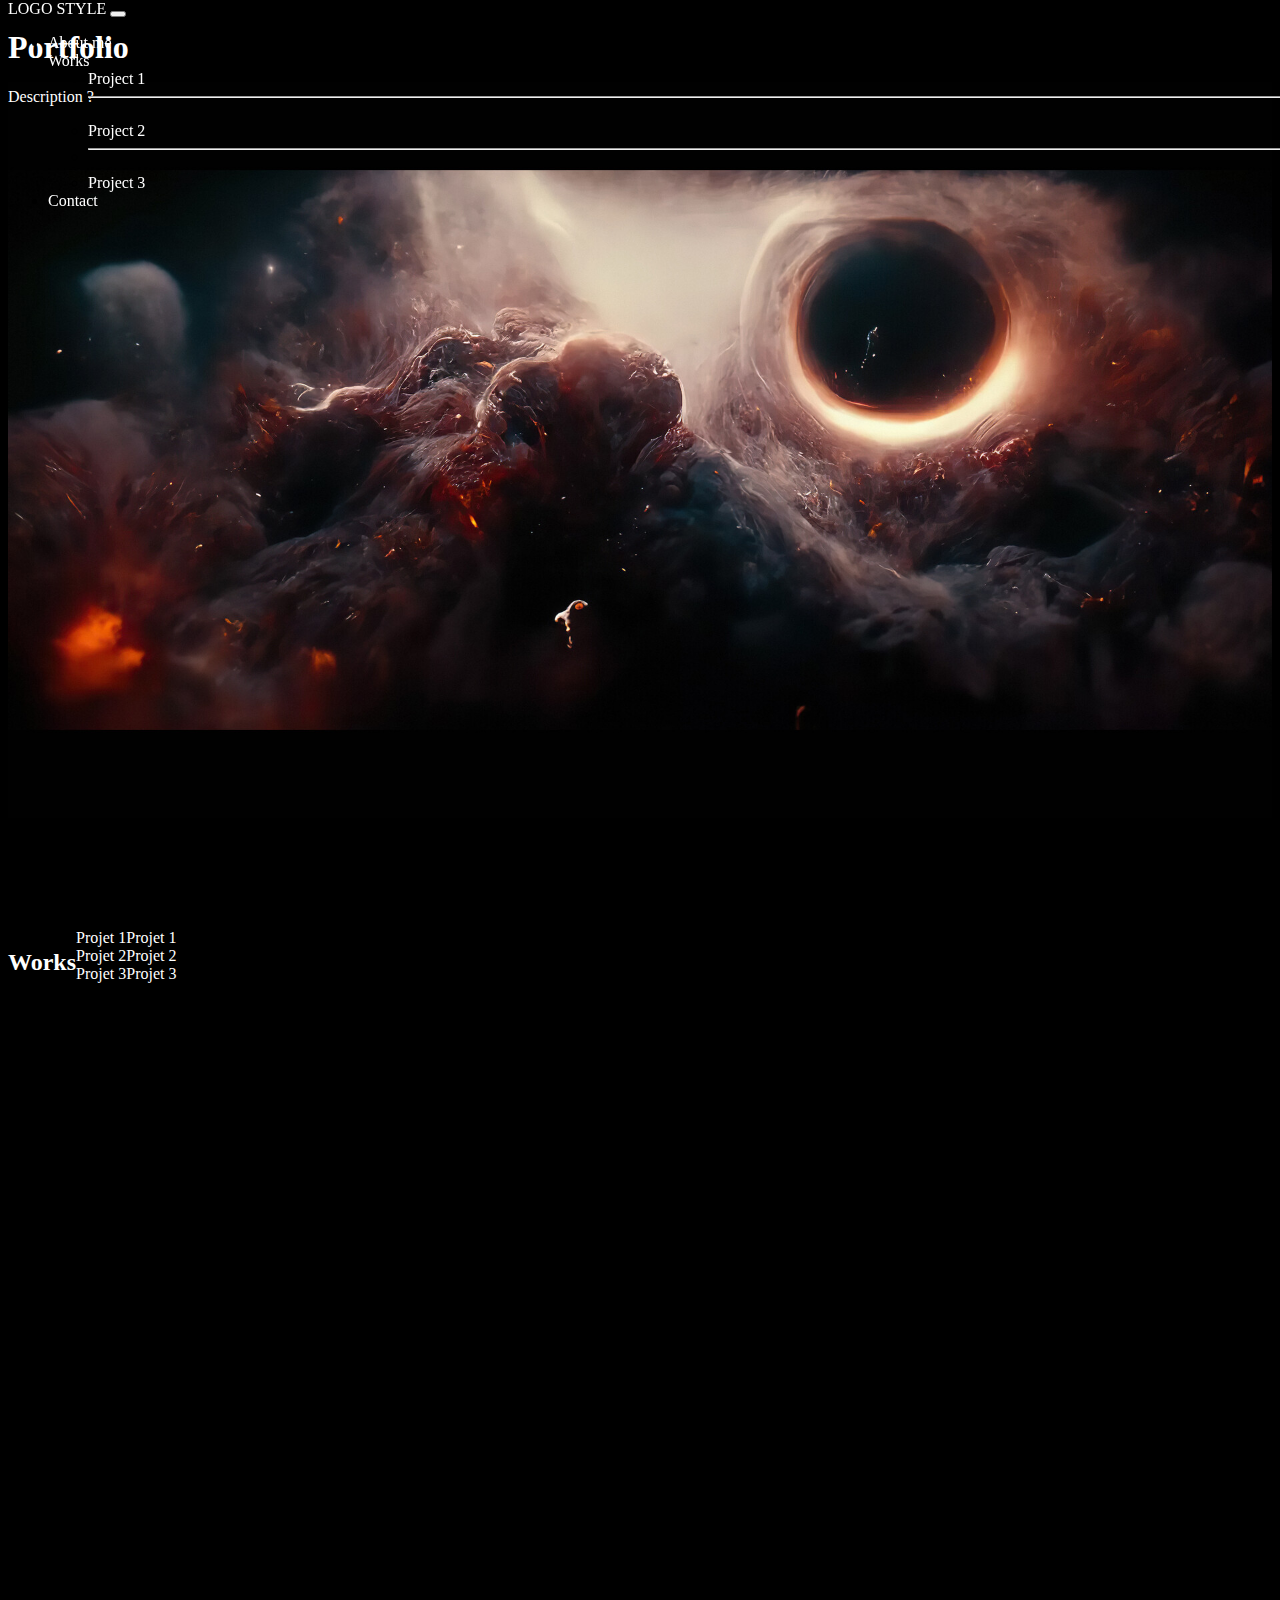
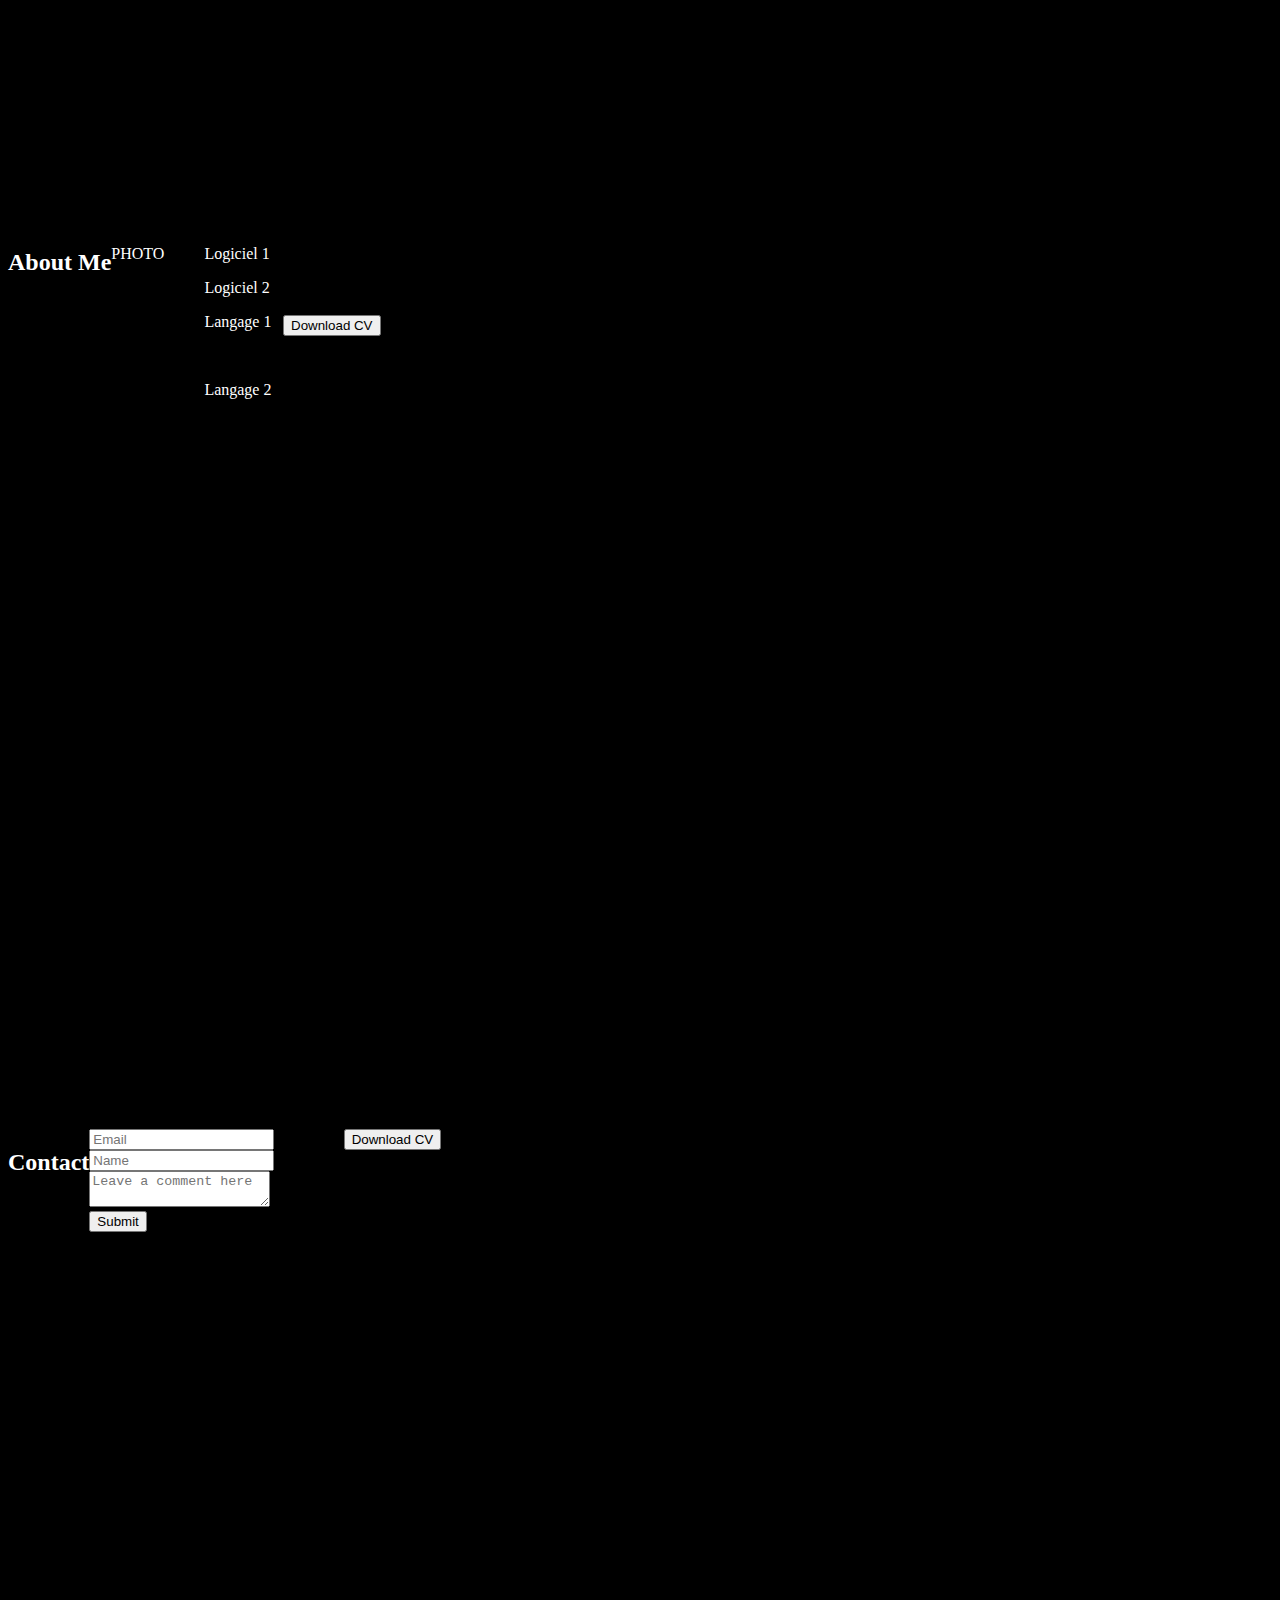
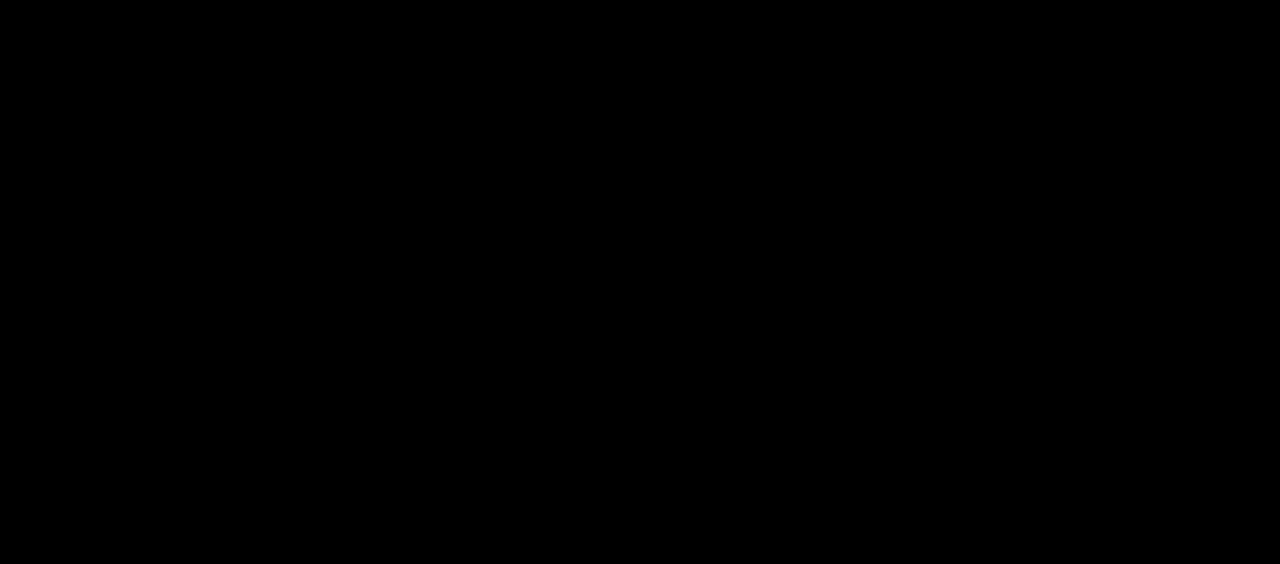
==== index.html @ 31ff7ca7 "iconscout import footer icons added" ====
<!DOCTYPE html>
<html lang="en">
<head>
	<meta charset="UTF-8">
	<meta http-equiv="X-UA-Compatible" content="IE=edge">
	<meta name="viewport" content="width=device-width, initial-scale=1.0">
	<title>Document</title>
	<link href="https://cdn.jsdelivr.net/npm/bootstrap@5.2.1/dist/css/bootstrap.min.css" rel="stylesheet" integrity="sha384-iYQeCzEYFbKjA/T2uDLTpkwGzCiq6soy8tYaI1GyVh/UjpbCx/TYkiZhlZB6+fzT" crossorigin="anonymous">
	<link rel="stylesheet" href="https://unicons.iconscout.com/release/v4.0.0/css/line.css">
	<link rel="stylesheet" href="page.css">
	<link rel="stylesheet" href="home.css">
	<link rel="stylesheet" href="works.css">
	<link rel="stylesheet" href="aboutme.css">
	<link rel="stylesheet" href="contact.css">
	<script src="https://cdn.jsdelivr.net/npm/bootstrap@5.2.1/dist/js/bootstrap.bundle.min.js" integrity="sha384-u1OknCvxWvY5kfmNBILK2hRnQC3Pr17a+RTT6rIHI7NnikvbZlHgTPOOmMi466C8" crossorigin="anonymous"></script>

	
</head>
<body>
	<nav class="navbar navbar-expand-lg bg-light">
		<div class="container-fluid d-flex justify-content-between">
			<div>
				<a class="navbar-brand" href="#">LOGO STYLE</a>
				<button class="navbar-toggler" type="button" data-bs-toggle="collapse" data-bs-target="#navbarSupportedContent" aria-controls="navbarSupportedContent" aria-expanded="false" aria-label="Toggle navigation">
					<span class="navbar-toggler-icon"></span>
					</button>
			</div>
			<div class="collapse navbar-collapse" id="navbarSupportedContent">
				<ul class="navbar-nav me-auto mb-2 mb-lg-0">
					<li class="nav-item">
						<a class="nav-link" href="#">About me</a>
					</li>
					<li class="nav-item dropdown">
						<a class="nav-link dropdown-toggle" href="#" role="button" data-bs-toggle="dropdown" aria-expanded="false">
						Works
						</a>
						<ul class="dropdown-menu">
							<li><a class="dropdown-item" href="#">Project 1</a></li>
							<li><hr class="dropdown-divider"></li>
							<li><a class="dropdown-item" href="#">Project 2</a></li>
							<li><hr class="dropdown-divider"></li>
							<li><a class="dropdown-item" href="#">Project 3</a></li>
						</ul>
					</li>
					<li class="nav-item">
						<a class="nav-link" href="#">Contact</a>
					</li>
				</ul>
			</div>
		</div>
	</nav>
	<header class="home" id="urlhome">
		<div class="homepage">
			<div></div>
			<h1>Portfolio</h1>
			<p>Description ?</p>
		</div>
	</header>
	<main>
		<div class="parallax">
			<div class="works" id="urlworks">
				<h2>Works</h2>
				<div class="carousel">
					<div class="project">
						<a href="#urlprojet1">Projet 1</a>
					</div>
					<div class="project">
						<a href="#urlprojet2">Projet 2</a>
					</div>
					<div class="project">
						<a href="#urlprojet3">Projet 3</a>
					</div>
				</div>
				<div class="galerie">
					<div class="project">
						<a href="#urlprojet1">Projet 1</a>
					</div>
					<div class="project">
						<a href="#urlprojet2">Projet 2</a>
					</div>
					<div class="project">
						<a href="#urlprojet3">Projet 3</a>
					</div>
				</div>
			</div>
			<div class="aboutme" id="urlaboutme">
				<h2>About Me</h2>
				<div><p>PHOTO</p></div>
				<div class="skills">
					<ul>
						<li>
							<div class="skill_title"><p>Logiciel 1</p></div>
							<div class="skill_logo"></div>
							<div class="skill_level"></div>
						</li>
						<li>
							<div class="skill_title"><p>Logiciel 2</p></div>
							<div class="skill_logo"></div>
							<div class="skill_level"></div>
						</li>
						<li>
							<div class="skill_title"><p>Langage 1</p></div>
							<div class="skill_logo"></div>
							<div class="skill_level">progress bar</div>
						</li>
						<li>
							<div class="skill_title"><p>Langage 2</p></div>
							<div class="skill_logo"></div>
							<div class="skill_level">progress bar</div>
						</li>
					</ul>

				</div>
				<div class="exppro">
					<div>
						<ul>
							<li></li>
							<li></li>
							<li></li>
						</ul>
					</div>
					<div>
						<button>Download CV</button>
					</div>
				</div>
				<div class="personality">
					<ul>
						<li></li>
						<li></li>
						<li></li>
					</ul>
				</div>
			</div>





			<div class="contact" id="urlcontact">
				<h2>Contact</h2>
				<form class="container">
					<div class="form-row mb-2">
					<div class="form-group">
						<input type="email" class="form-control" placeholder="Email">
					</div>
					</div>
					<div class="form-row mb-2">
					<div class="form-group">
						<input type="text" class="form-control" placeholder="Name">
					</div>
					</div>
					<div class="form-floating form-group mb-2">
						<textarea class="form-control textarea" placeholder="Leave a comment here" id="floatingTextarea2"></textarea>
						<label for="floatingTextarea2">Comments</label>
					</div>

					<button type="submit" class="btn btn-primary">Submit</button>
				</form>
				










				<div>
					<button>Download CV</button>
				</div>
			</div>
		</div>
	</main>
	<footer>
		<div></div>
		<div class="externallinks">
			<div><a href="#"><i class="uil uil-linkedin"></i></a></div>
			<div><a href="#"><i class="uil uil-github"></i></a></div>
			<div><a href="#"><i class="uil uil-discord"></i></a></div>
		</div>
		<div></div>
	</footer>
</body>
</html>
---- page.css ----
h1, h2, h3, h4, p, a {
    color: white;
}
a {
    color: white;
    text-decoration: none;
}

body {
    background-color: black;
    display: flex;
    flex-direction: column;
}

.navbar {
    position: fixed;
    top: 0;
    width: 100%;
}



/* ####################### FOOTER ###################################### */
footer {
    color: white;
    justify-content: center;
}
.externallinks {
    display: flex;
    justify-content: center;
}
.externallinks div {
    margin: 5%;
}
---- home.css ----
.home {
    background-attachment: fixed; /* Fixe l'image pendant le scroll */
    background-size: 100%; /* L'image prendra 100% de l'espace, quitte à la crop */
    background-position: center; /* Centre la position de l'image */
    background-repeat: no-repeat; /* Empêche l'image de se répéter en fonction de la taille d'écran */
    background-image: url("assets/neuronCloud.jpeg");
    width: 100%;
    height: 100%;
}

.homepage {
    width: 100%;
    height: 100vh;
}
---- works.css ----
.works {
    width: 100%;
    height: 100vh;
    display: flex;
}
---- aboutme.css ----
.aboutme {
    width: 100%;
    height: 100vh;
    display: flex;
}
---- contact.css ----
.contact {
    width: 100%;
    height: 100vh;
    display: flex;
}


.textarea {
    max-height: 100px;
}
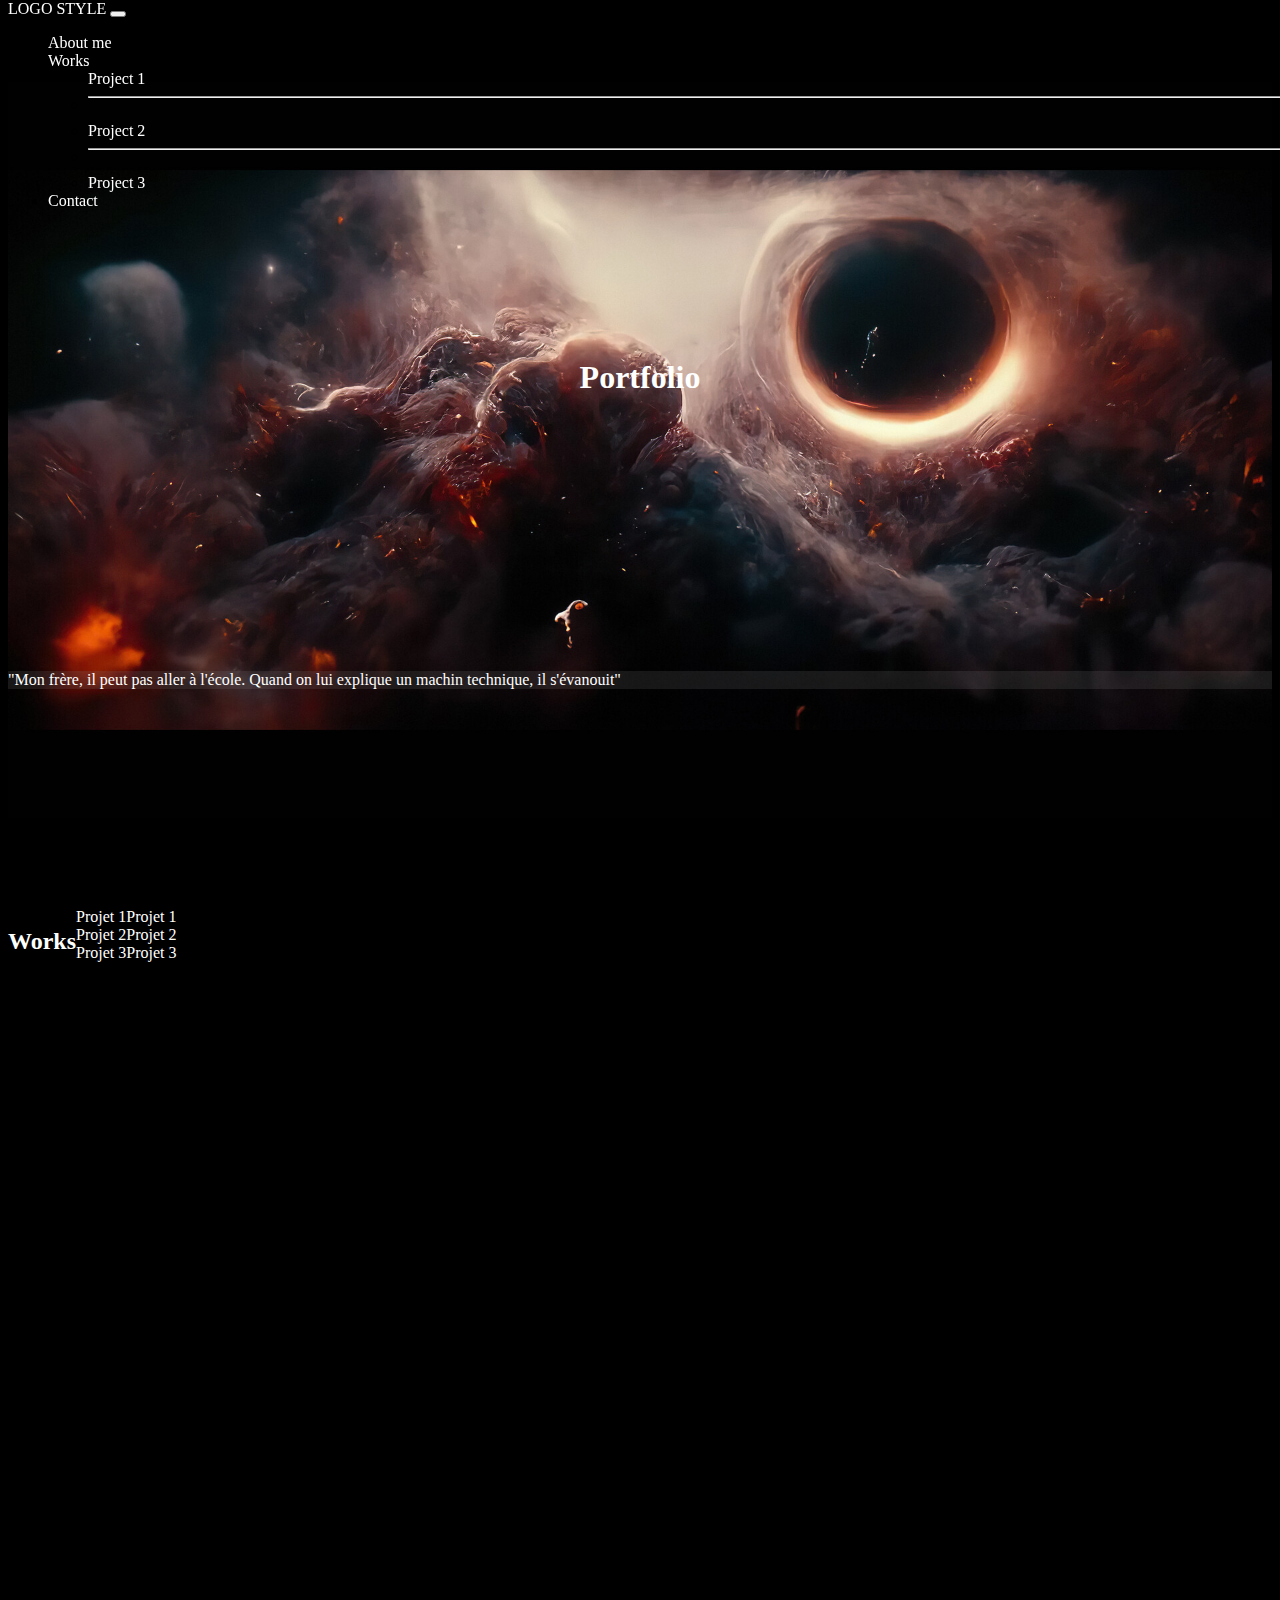
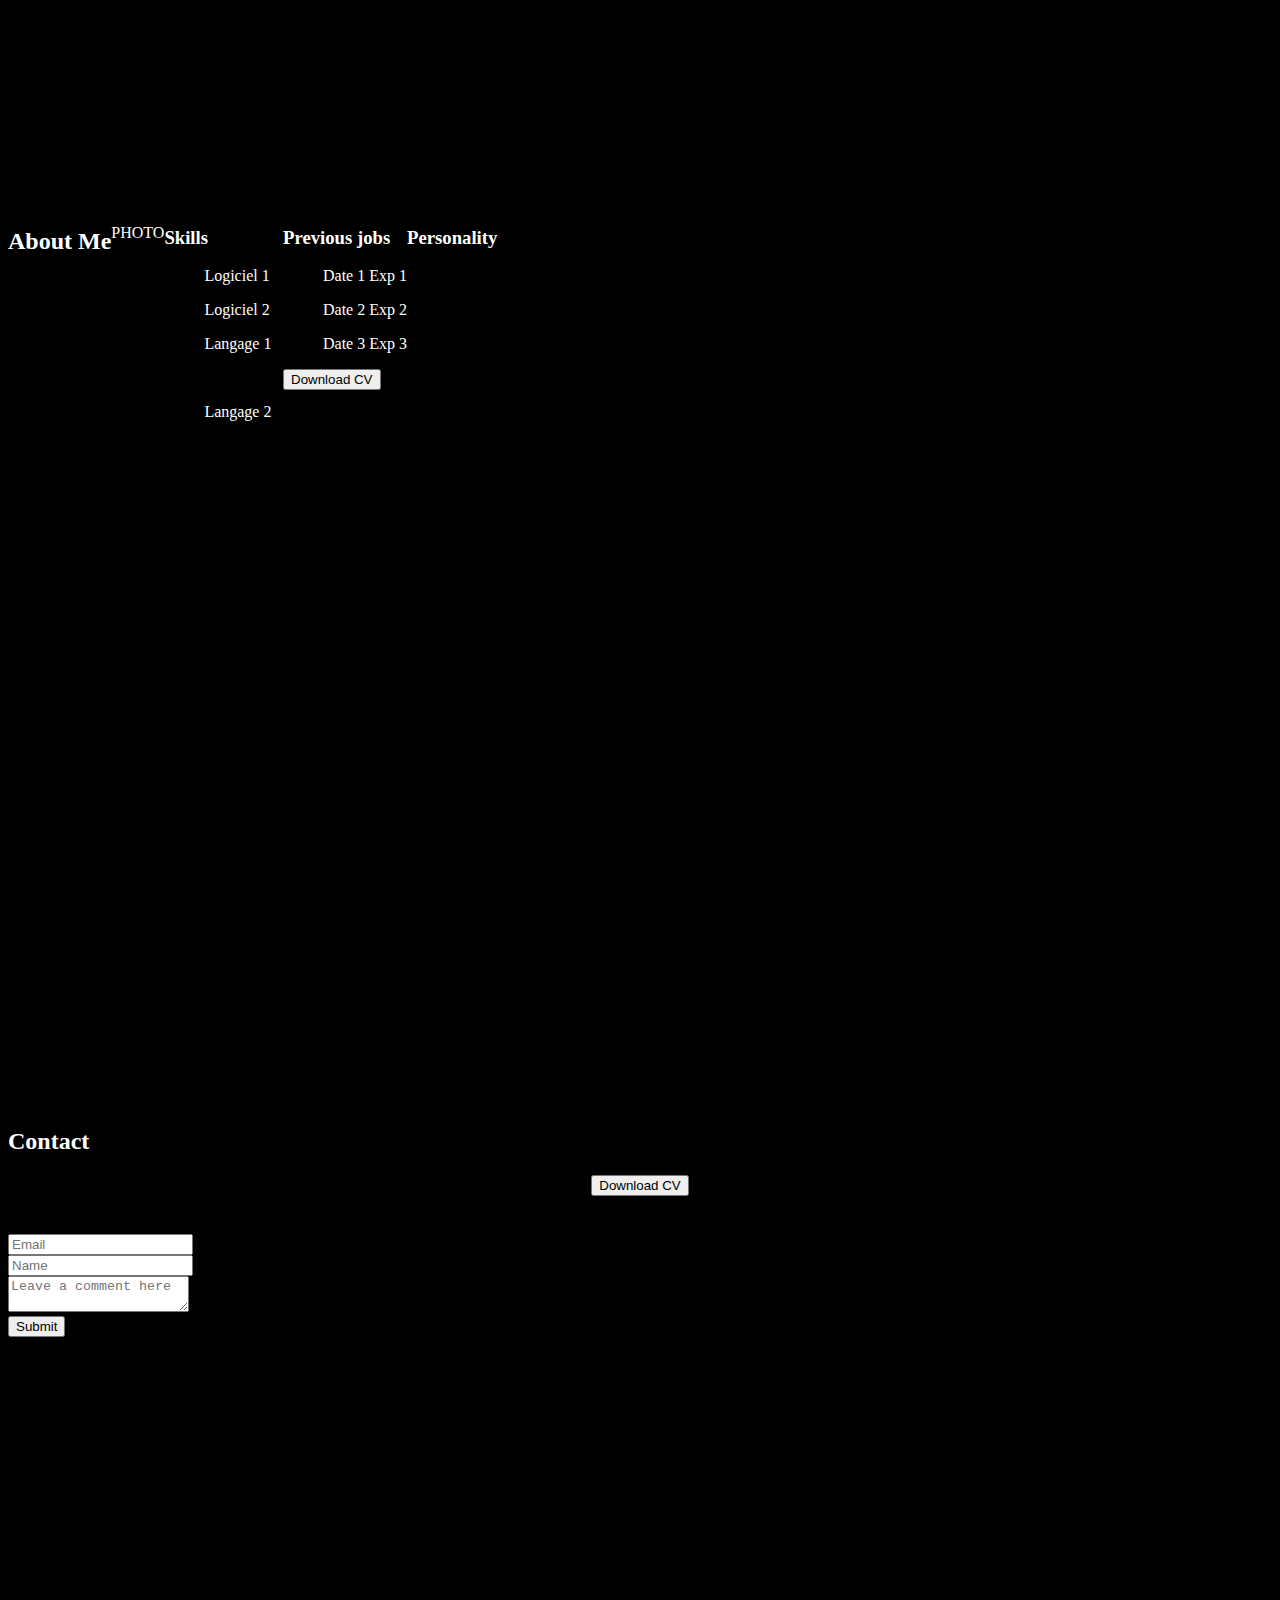
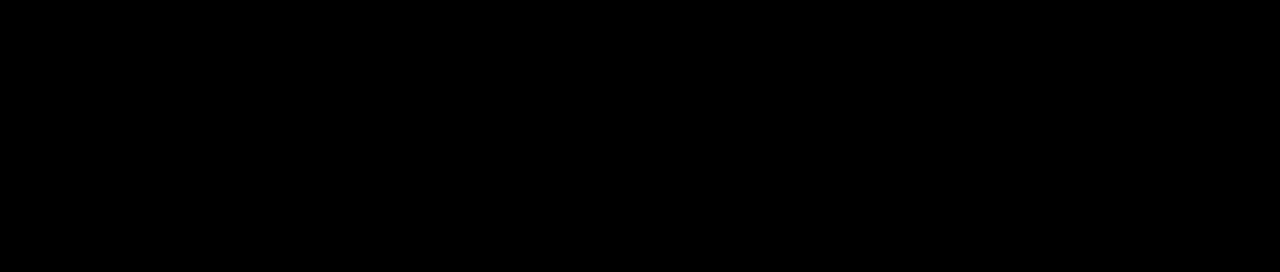
==== commit c309b969: "contact display flex" ====
--- a/index.html
+++ b/index.html
@@ -17,44 +17,45 @@
 	
 </head>
 <body>
-	<nav class="navbar navbar-expand-lg bg-light">
-		<div class="container-fluid d-flex justify-content-between">
-			<div>
-				<a class="navbar-brand" href="#">LOGO STYLE</a>
-				<button class="navbar-toggler" type="button" data-bs-toggle="collapse" data-bs-target="#navbarSupportedContent" aria-controls="navbarSupportedContent" aria-expanded="false" aria-label="Toggle navigation">
-					<span class="navbar-toggler-icon"></span>
-					</button>
+
+	<header class="home" id="urlhome">
+		<nav class="navbar navbar-expand-lg bg-light">
+			<div class="container-fluid d-flex justify-content-between">
+				<div>
+					<a class="navbar-brand" href="#">LOGO STYLE</a>
+					<button class="navbar-toggler" type="button" data-bs-toggle="collapse" data-bs-target="#navbarSupportedContent" aria-controls="navbarSupportedContent" aria-expanded="false" aria-label="Toggle navigation">
+						<span class="navbar-toggler-icon"></span>
+						</button>
+				</div>
+				<div class="collapse navbar-collapse" id="navbarSupportedContent">
+					<ul class="navbar-nav me-auto mb-2 mb-lg-0">
+						<li class="nav-item">
+							<a class="nav-link" href="#">About me</a>
+						</li>
+						<li class="nav-item dropdown">
+							<a class="nav-link dropdown-toggle" href="#" role="button" data-bs-toggle="dropdown" aria-expanded="false">
+							Works
+							</a>
+							<ul class="dropdown-menu">
+								<li><a class="dropdown-item" href="#">Project 1</a></li>
+								<li><hr class="dropdown-divider"></li>
+								<li><a class="dropdown-item" href="#">Project 2</a></li>
+								<li><hr class="dropdown-divider"></li>
+								<li><a class="dropdown-item" href="#">Project 3</a></li>
+							</ul>
+						</li>
+						<li class="nav-item">
+							<a class="nav-link" href="#">Contact</a>
+						</li>
+					</ul>
+				</div>
 			</div>
-			<div class="collapse navbar-collapse" id="navbarSupportedContent">
-				<ul class="navbar-nav me-auto mb-2 mb-lg-0">
-					<li class="nav-item">
-						<a class="nav-link" href="#">About me</a>
-					</li>
-					<li class="nav-item dropdown">
-						<a class="nav-link dropdown-toggle" href="#" role="button" data-bs-toggle="dropdown" aria-expanded="false">
-						Works
-						</a>
-						<ul class="dropdown-menu">
-							<li><a class="dropdown-item" href="#">Project 1</a></li>
-							<li><hr class="dropdown-divider"></li>
-							<li><a class="dropdown-item" href="#">Project 2</a></li>
-							<li><hr class="dropdown-divider"></li>
-							<li><a class="dropdown-item" href="#">Project 3</a></li>
-						</ul>
-					</li>
-					<li class="nav-item">
-						<a class="nav-link" href="#">Contact</a>
-					</li>
-				</ul>
-			</div>
+		</nav>
+		<div class="homepage">
+			<h1>Portfolio</h1>
+			<p id="homedescription">"Mon frère, il peut pas aller à l'école. Quand on lui explique un machin technique, il s'évanouit"</p>
 		</div>
-	</nav>
-	<header class="home" id="urlhome">
-		<div class="homepage">
-			<div></div>
-			<h1>Portfolio</h1>
-			<p>Description ?</p>
-		</div>
+
 	</header>
 	<main>
 		<div class="parallax">
@@ -87,6 +88,7 @@
 				<h2>About Me</h2>
 				<div><p>PHOTO</p></div>
 				<div class="skills">
+					<h3>Skills</h3>
 					<ul>
 						<li>
 							<div class="skill_title"><p>Logiciel 1</p></div>
@@ -112,11 +114,24 @@
 
 				</div>
 				<div class="exppro">
-					<div>
+					<h3>Previous jobs</h3>
+					<div class="column">
 						<ul>
-							<li></li>
-							<li></li>
-							<li></li>
+							<li>
+								<p>
+									Date 1 Exp 1
+								</p>
+							</li>
+							<li>
+								<p>
+									Date 2 Exp 2
+								</p>
+							</li>
+							<li>
+								<p>
+									Date 3 Exp 3
+								</p>
+							</li>
 						</ul>
 					</div>
 					<div>
@@ -124,11 +139,14 @@
 					</div>
 				</div>
 				<div class="personality">
-					<ul>
-						<li></li>
-						<li></li>
-						<li></li>
-					</ul>
+					<h3>Personality</h3>
+					<div class="column">
+						<ul>
+							<li></li>
+							<li></li>
+							<li></li>
+						</ul>
+					</div>
 				</div>
 			</div>
 
@@ -138,6 +156,9 @@
 
 			<div class="contact" id="urlcontact">
 				<h2>Contact</h2>
+				<div class="dlcv">
+					<button >Download CV</button>
+				</div>
 				<form class="container">
 					<div class="form-row mb-2">
 					<div class="form-group">
@@ -158,27 +179,15 @@
 				</form>
 				
 
-
-
-
-
-
-
-
-
-
-				<div>
-					<button>Download CV</button>
-				</div>
 			</div>
 		</div>
 	</main>
 	<footer>
 		<div></div>
 		<div class="externallinks">
-			<div><a href="#"><i class="uil uil-linkedin"></i></a></div>
-			<div><a href="#"><i class="uil uil-github"></i></a></div>
-			<div><a href="#"><i class="uil uil-discord"></i></a></div>
+			<div class="icons"><a href="#"><i class="uil uil-linkedin"></i></a></div>
+			<div class="icons"><a href="#"><i class="uil uil-github"></i></a></div>
+			<div class="icons"><a href="#"><i class="uil uil-discord"></i></a></div>
 		</div>
 		<div></div>
 	</footer>
--- a/page.css
+++ b/page.css
@@ -17,6 +17,24 @@
     top: 0;
     width: 100%;
 }
+h1 {
+    text-align: center;
+    padding-top: 10%;
+}
+.homepage {
+    display: flex;
+    flex-direction: column;
+    justify-content: center;
+}
+#homedescription {
+    margin-top: 20%;
+    background: rgba(128, 128, 128, 0.172);
+    font-size: medium;
+    text-align: justify;
+    width: ;
+}
+
+
 
 
 
@@ -24,6 +42,8 @@
 footer {
     color: white;
     justify-content: center;
+    height: 5%;
+    width: 100%;
 }
 .externallinks {
     display: flex;
@@ -31,4 +51,14 @@
 }
 .externallinks div {
     margin: 5%;
-}+}
+
+.uil-linkedin:before {
+    font-size: 300%;
+}
+.uil-github:before {
+    font-size: 300%;
+}
+.uil-discord:before {
+    font-size: 300%;
+}
--- a/contact.css
+++ b/contact.css
@@ -1,9 +1,14 @@
 .contact {
     width: 100%;
-    height: 100vh;
+    height: 70vh;
     display: flex;
+    flex-direction: column;
 }
-
+.dlcv {
+    display: flex;
+    justify-content: center;
+    margin-bottom: 3%;
+}
 
 .textarea {
     max-height: 100px;
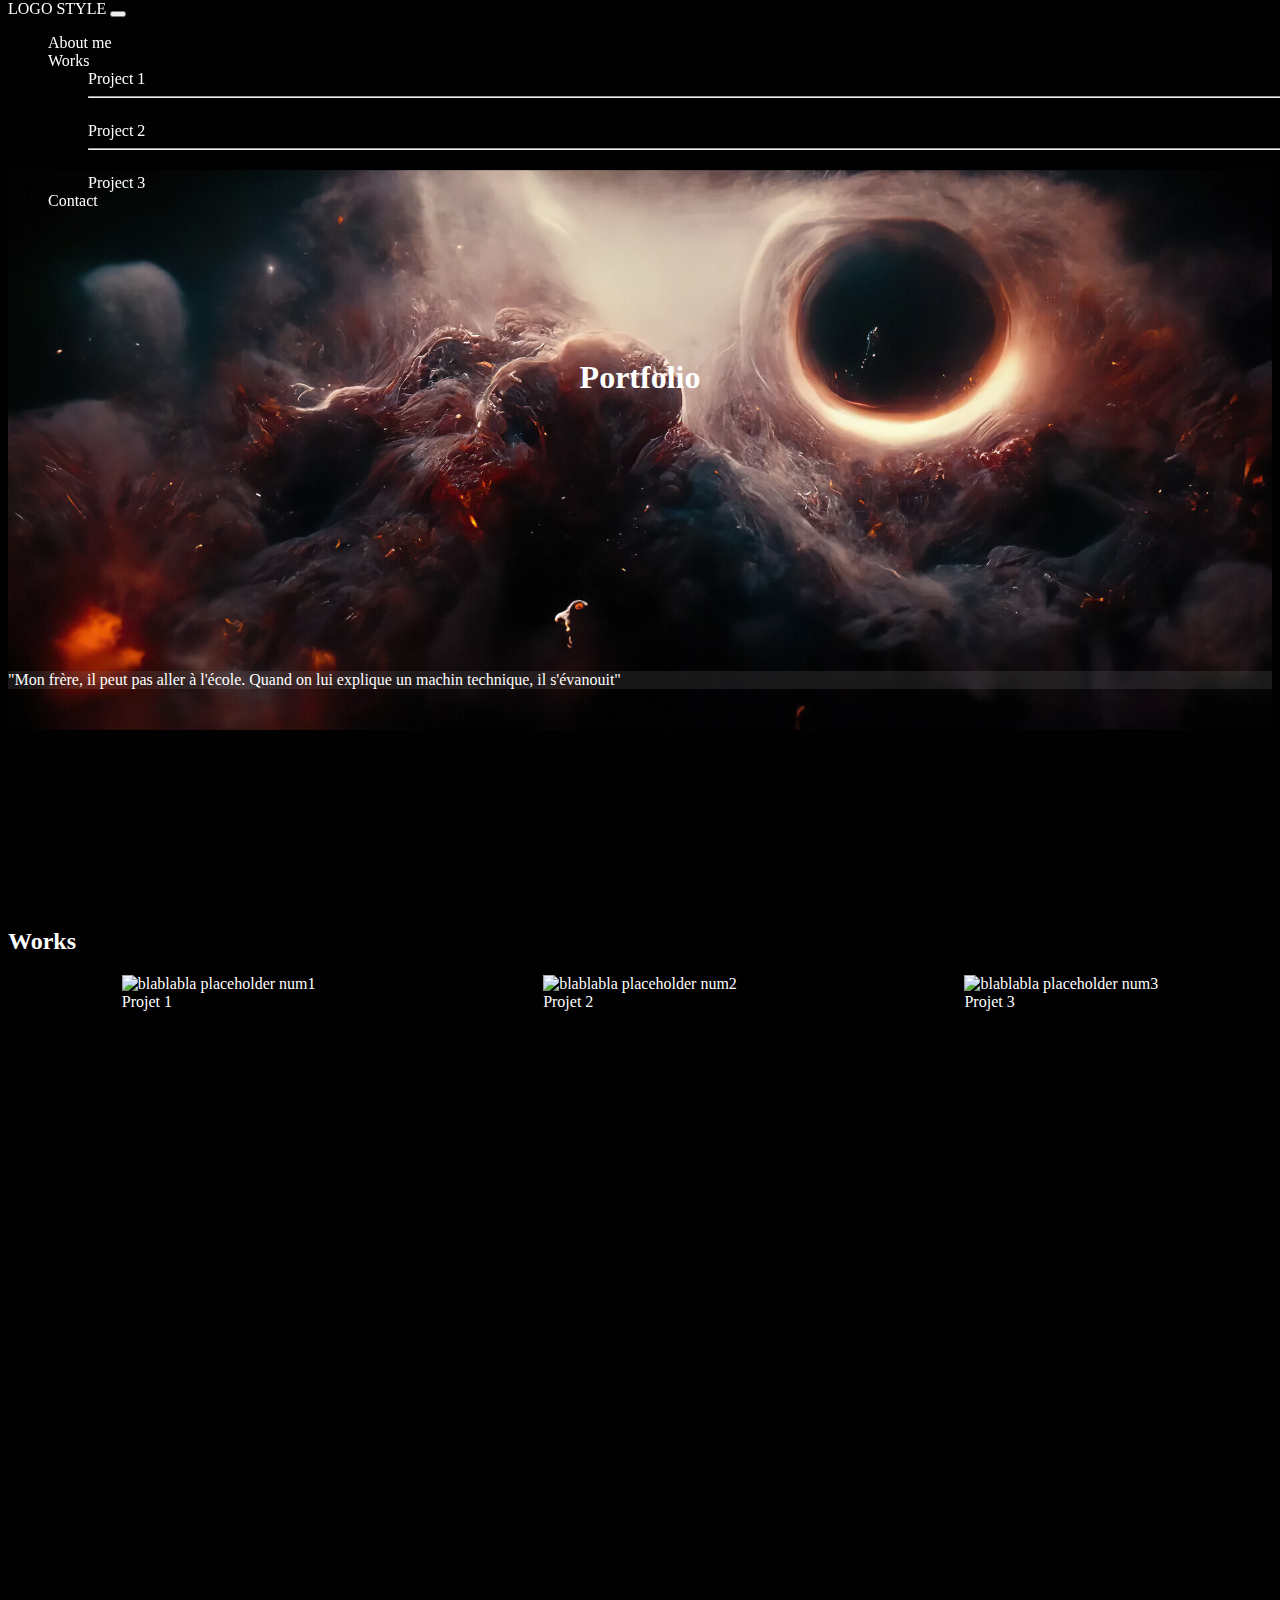
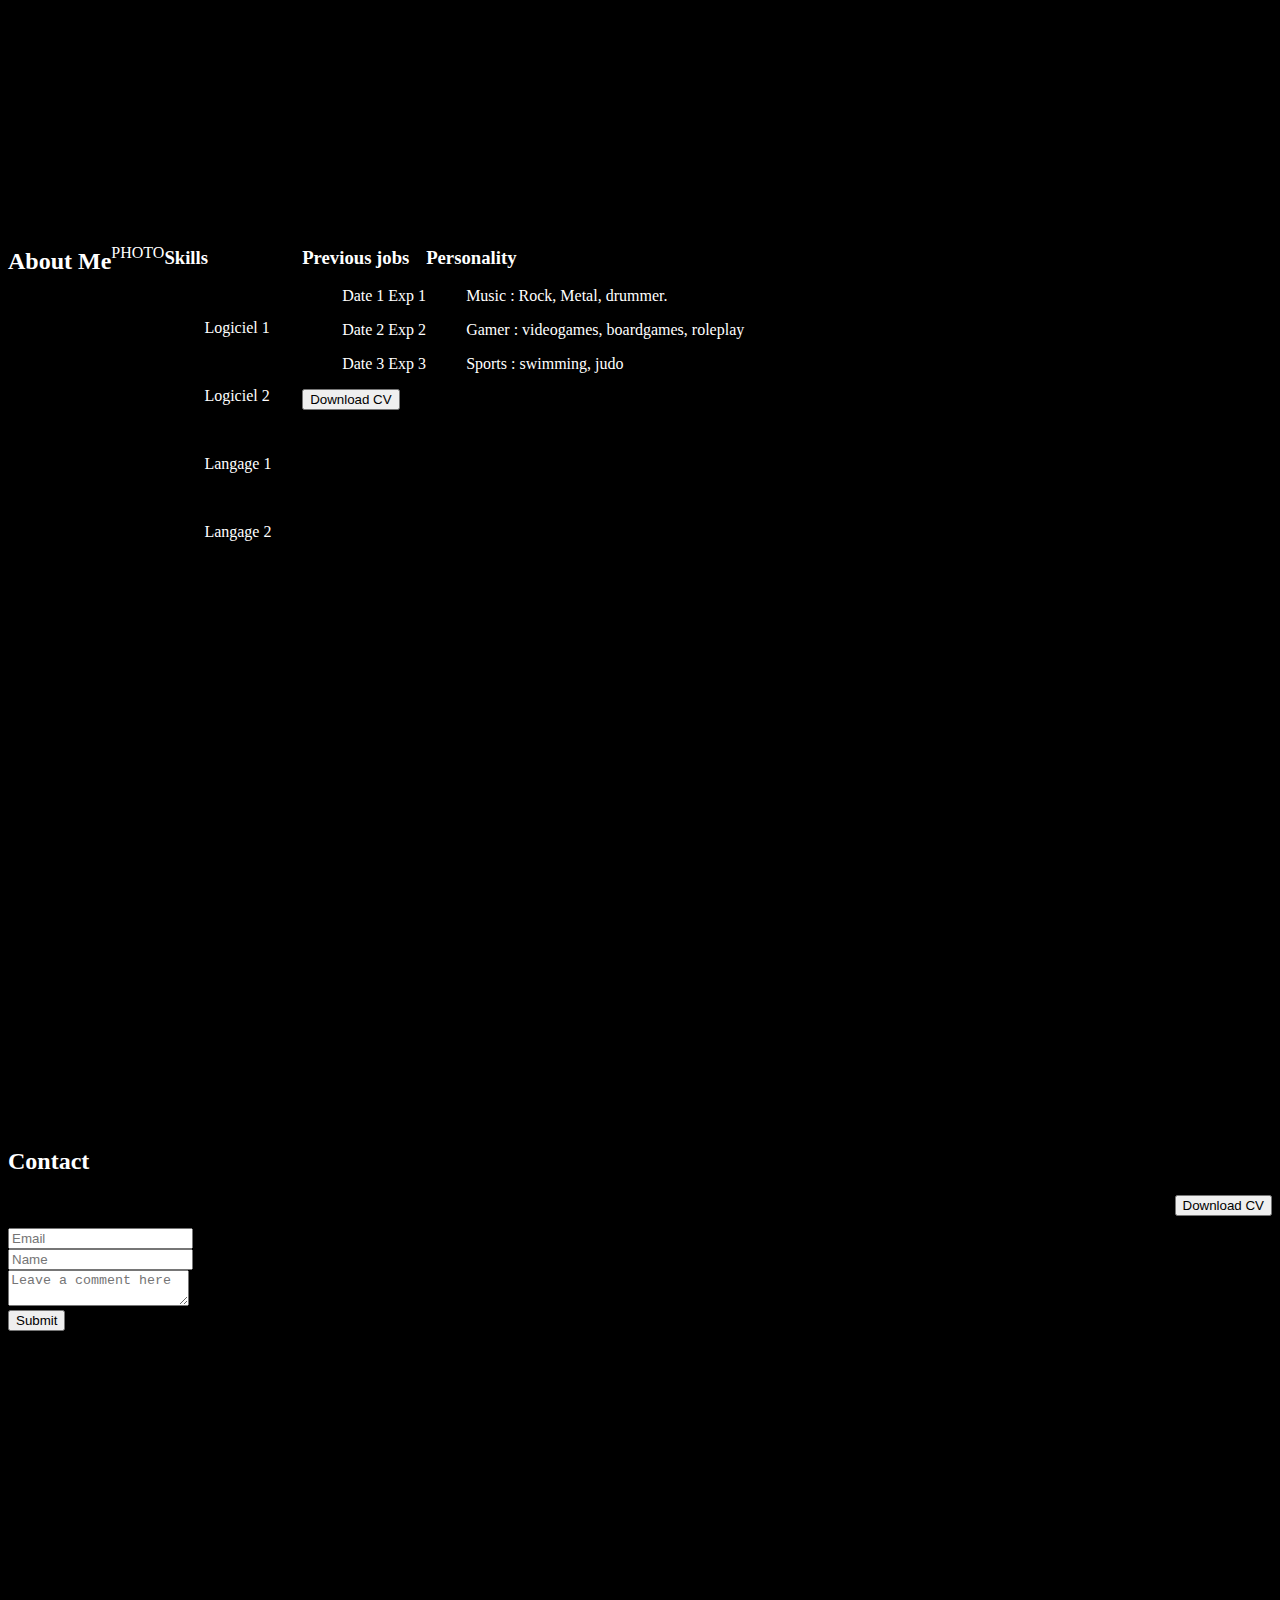
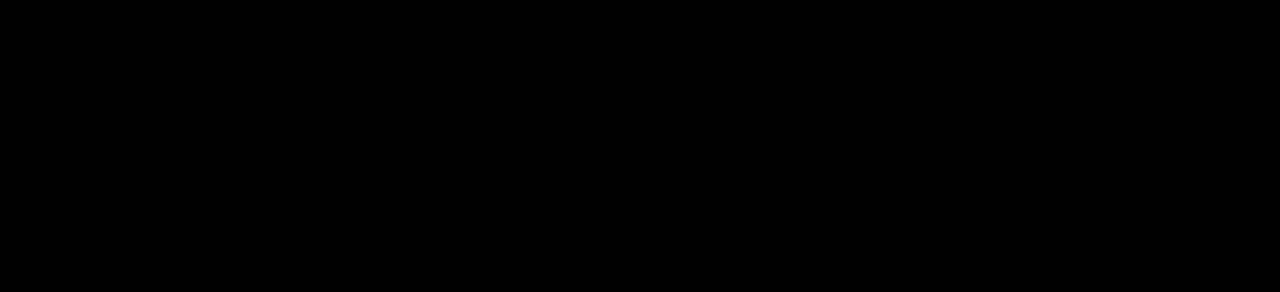
==== commit b58231ad: "update placeholders works" ====
--- a/index.html
+++ b/index.html
@@ -30,18 +30,18 @@
 				<div class="collapse navbar-collapse" id="navbarSupportedContent">
 					<ul class="navbar-nav me-auto mb-2 mb-lg-0">
 						<li class="nav-item">
-							<a class="nav-link" href="#">About me</a>
+							<a class="nav-link" href="#urlaboutme">About me</a>
 						</li>
 						<li class="nav-item dropdown">
 							<a class="nav-link dropdown-toggle" href="#" role="button" data-bs-toggle="dropdown" aria-expanded="false">
 							Works
 							</a>
 							<ul class="dropdown-menu">
-								<li><a class="dropdown-item" href="#">Project 1</a></li>
+								<li><a class="dropdown-item" href="#urlprojet1">Project 1</a></li>
 								<li><hr class="dropdown-divider"></li>
-								<li><a class="dropdown-item" href="#">Project 2</a></li>
+								<li><a class="dropdown-item" href="#urlprojet2">Project 2</a></li>
 								<li><hr class="dropdown-divider"></li>
-								<li><a class="dropdown-item" href="#">Project 3</a></li>
+								<li><a class="dropdown-item" href="#urlprojet3">Project 3</a></li>
 							</ul>
 						</li>
 						<li class="nav-item">
@@ -59,53 +59,48 @@
 	</header>
 	<main>
 		<div class="parallax">
-			<div class="works" id="urlworks">
+			<section class="works" id="urlworks" class="wholepage">
 				<h2>Works</h2>
-				<div class="carousel">
-					<div class="project">
-						<a href="#urlprojet1">Projet 1</a>
-					</div>
-					<div class="project">
-						<a href="#urlprojet2">Projet 2</a>
-					</div>
-					<div class="project">
-						<a href="#urlprojet3">Projet 3</a>
-					</div>
-				</div>
+
 				<div class="galerie">
-					<div class="project">
-						<a href="#urlprojet1">Projet 1</a>
-					</div>
-					<div class="project">
-						<a href="#urlprojet2">Projet 2</a>
-					</div>
-					<div class="project">
-						<a href="#urlprojet3">Projet 3</a>
-					</div>
-				</div>
-			</div>
-			<div class="aboutme" id="urlaboutme">
+					<div class="project" id="urlprojet1">
+						<div>
+							<img src="https://via.placeholder.com/390/FF0000/FFFFFF?Text=Down.com C/O https://placeholder.com/" alt="blablabla placeholder num1">
+						</div>
+						<div>Projet 1</div>
+					</div>
+					<div class="project" id="urlprojet2">
+						<img src="https://via.placeholder.com/390/FF0000/FFFFFF?Text=Down.com C/O https://placeholder.com/" alt="blablabla placeholder num2">
+						<div>Projet 2</div>
+					</div>
+					<div class="project" id="urlprojet3">
+						<img src="https://via.placeholder.com/390/FF0000/FFFFFF?Text=Down.com C/O https://placeholder.com/" alt="blablabla placeholder num3">
+						<div>Projet 3</div>					
+					</div>
+				</div>
+			</section>
+			<section class="aboutme" id="urlaboutme" class="wholepage">
 				<h2>About Me</h2>
 				<div><p>PHOTO</p></div>
 				<div class="skills">
 					<h3>Skills</h3>
 					<ul>
-						<li>
+						<li class="container">
 							<div class="skill_title"><p>Logiciel 1</p></div>
-							<div class="skill_logo"></div>
+							<div class="skill_logo"> Logo logiciel 1</div>
 							<div class="skill_level"></div>
 						</li>
-						<li>
+						<li class="container">
 							<div class="skill_title"><p>Logiciel 2</p></div>
-							<div class="skill_logo"></div>
+							<div class="skill_logo">Logo logiciel 2</div>
 							<div class="skill_level"></div>
 						</li>
-						<li>
+						<li class="container">
 							<div class="skill_title"><p>Langage 1</p></div>
 							<div class="skill_logo"></div>
 							<div class="skill_level">progress bar</div>
 						</li>
-						<li>
+						<li class="container">
 							<div class="skill_title"><p>Langage 2</p></div>
 							<div class="skill_logo"></div>
 							<div class="skill_level">progress bar</div>
@@ -142,24 +137,34 @@
 					<h3>Personality</h3>
 					<div class="column">
 						<ul>
-							<li></li>
-							<li></li>
-							<li></li>
+							<li>
+								<p>
+									Music : Rock, Metal, drummer.
+								</p>
+							</li>
+							<li>
+								<p>
+									Gamer : videogames, boardgames, roleplay
+								</p>
+							</li>
+							<li>
+								<p>Sports : swimming, judo</p>
+							</li>
 						</ul>
 					</div>
 				</div>
-			</div>
-
-
-
-
-
-			<div class="contact" id="urlcontact">
+			</section>
+
+
+
+
+
+			<section class="contact" id="urlcontact">
 				<h2>Contact</h2>
-				<div class="dlcv">
-					<button >Download CV</button>
-				</div>
 				<form class="container">
+					<div class="dlcv">
+						<button class="btn btn-primary">Download CV</button>
+					</div>
 					<div class="form-row mb-2">
 					<div class="form-group">
 						<input type="email" class="form-control" placeholder="Email">
@@ -176,10 +181,11 @@
 					</div>
 
 					<button type="submit" class="btn btn-primary">Submit</button>
+
 				</form>
 				
 
-			</div>
+			</section>
 		</div>
 	</main>
 	<footer>
--- a/page.css
+++ b/page.css
@@ -8,8 +8,6 @@
 
 body {
     background-color: black;
-    display: flex;
-    flex-direction: column;
 }
 
 .navbar {
@@ -34,7 +32,9 @@
     width: ;
 }
 
-
+.wholepage {
+    display: flex;
+}
 
 
 
--- a/works.css
+++ b/works.css
@@ -1,5 +1,13 @@
 .works {
     width: 100%;
     height: 100vh;
+
+}
+
+.galerie {
     display: flex;
+    flex-direction: row;
+    color: white;
+    justify-content: space-around;
+    flex-wrap: wrap;
 }--- a/aboutme.css
+++ b/aboutme.css
@@ -2,4 +2,9 @@
     width: 100%;
     height: 100vh;
     display: flex;
+}
+.skills {
+    display: flex;
+    flex-direction: column;
+    /* justify-content: space-between; */
 }--- a/contact.css
+++ b/contact.css
@@ -6,8 +6,8 @@
 }
 .dlcv {
     display: flex;
-    justify-content: center;
-    margin-bottom: 3%;
+    justify-content: end;
+    margin-bottom: 1%;
 }
 
 .textarea {
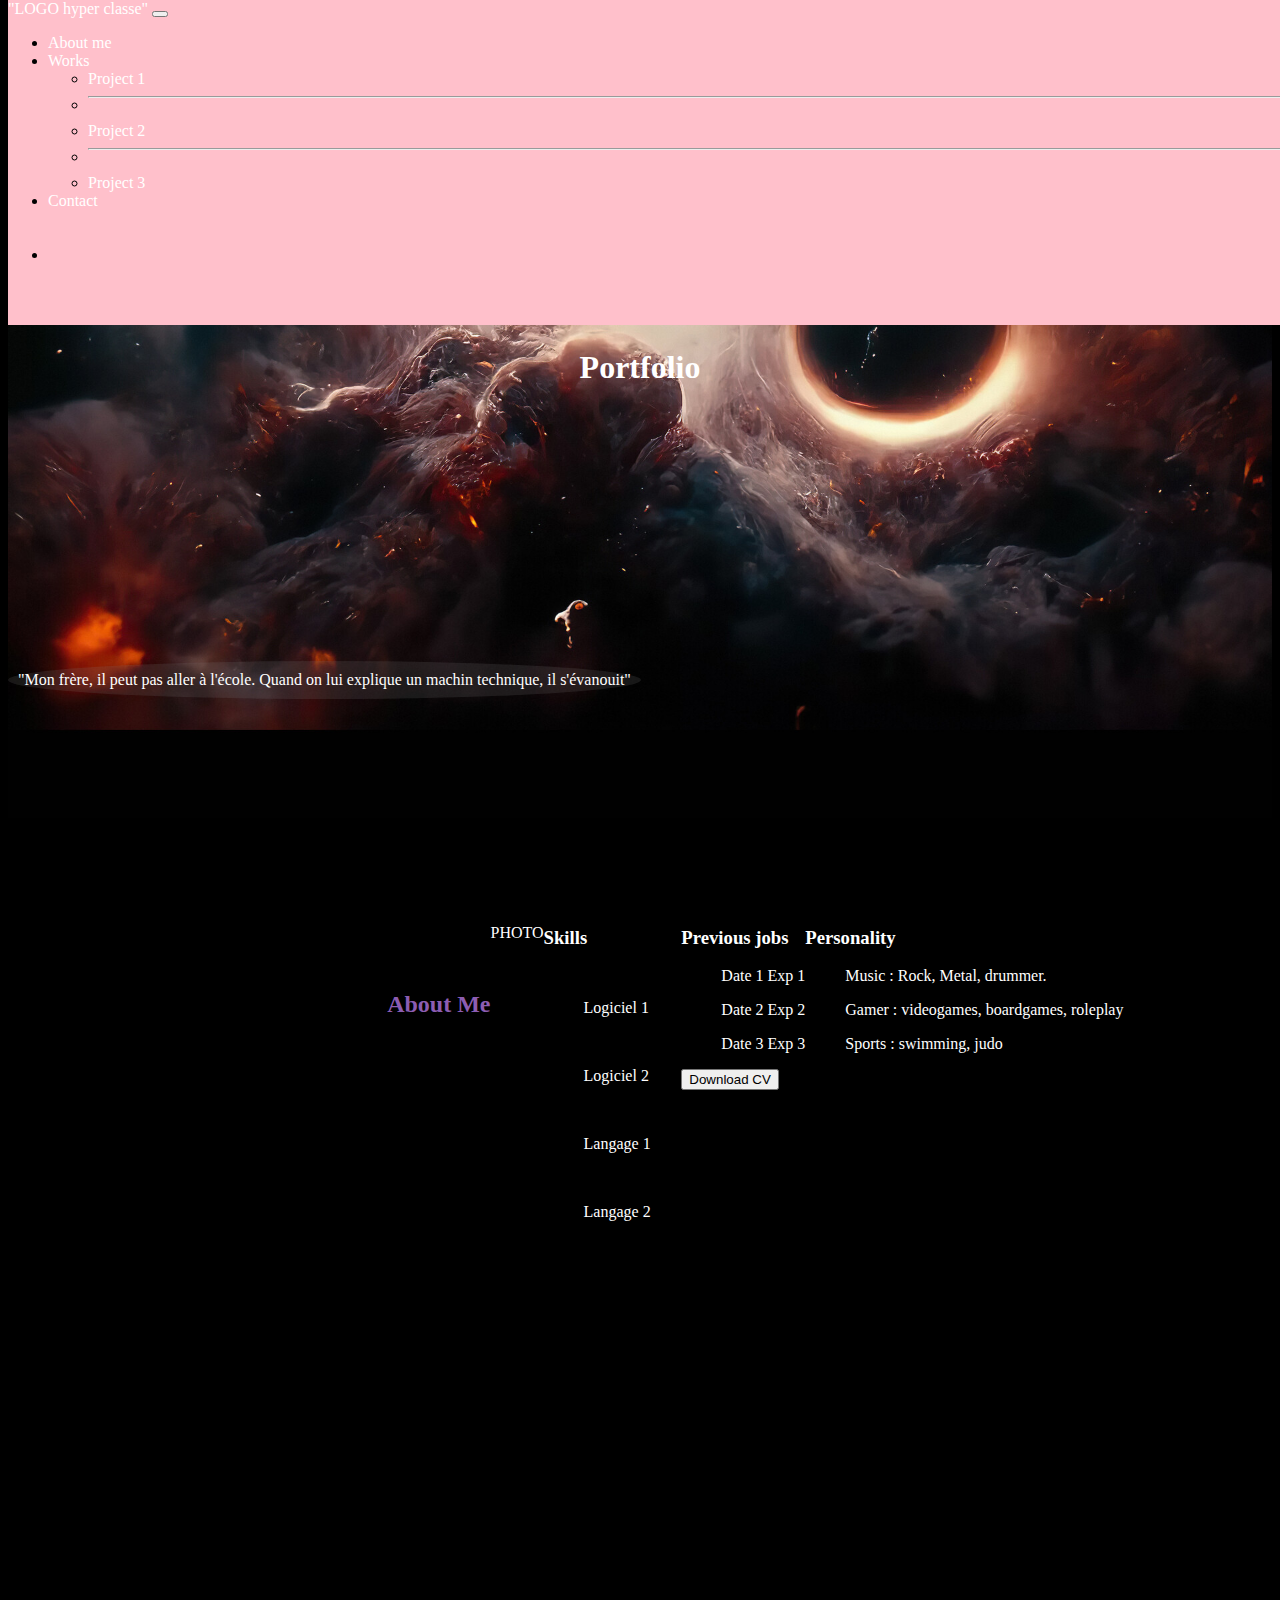
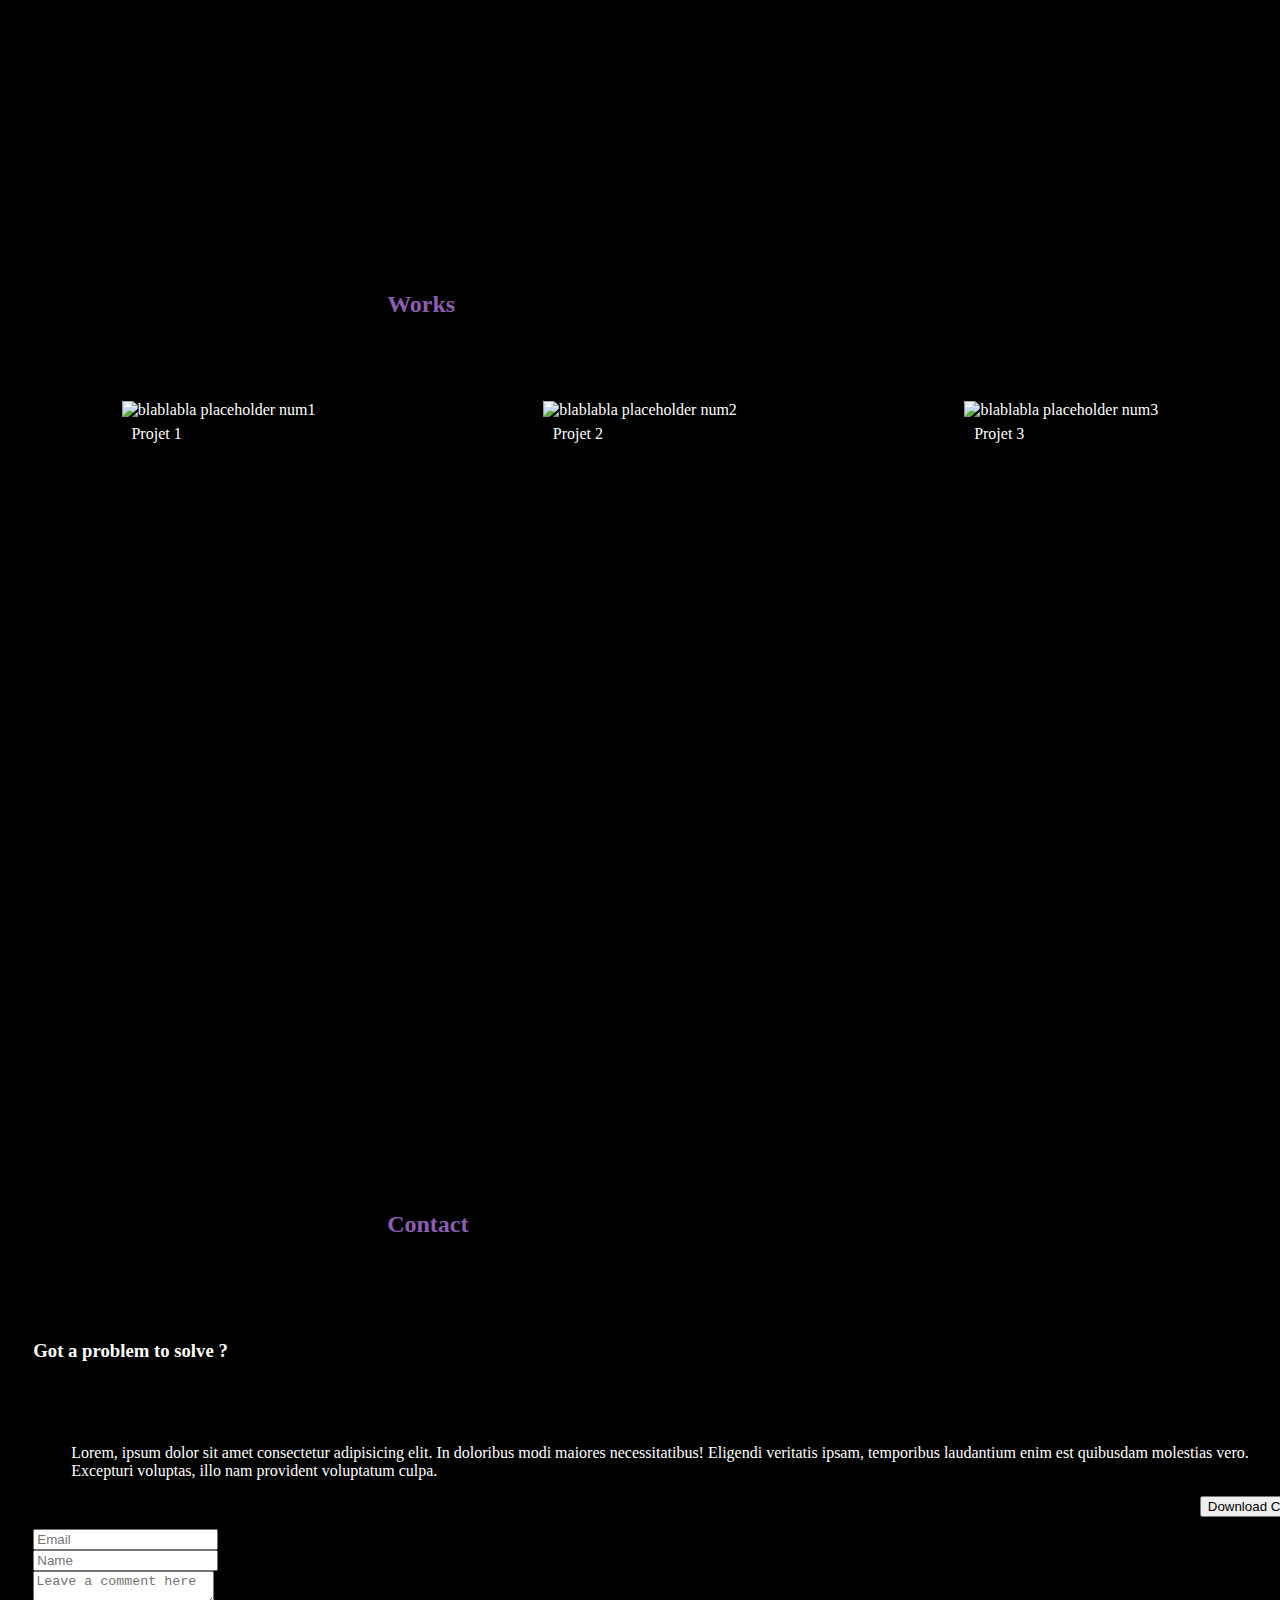
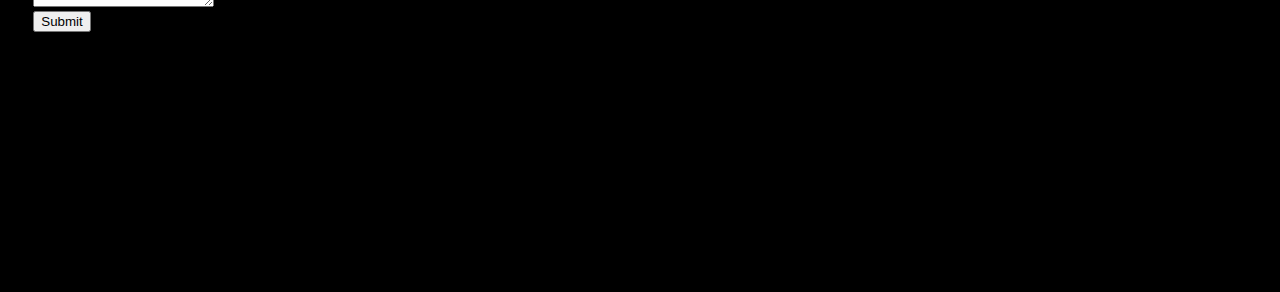
==== commit d75ce5ec: "navbar and works updated" ====
--- a/index.html
+++ b/index.html
@@ -19,21 +19,22 @@
 <body>
 
 	<header class="home" id="urlhome">
-		<nav class="navbar navbar-expand-lg bg-light">
+<!-- ################## NAV ###################### -->
+		<nav class="navbar navbar-expand-lg navbarcolor">
 			<div class="container-fluid d-flex justify-content-between">
-				<div>
-					<a class="navbar-brand" href="#">LOGO STYLE</a>
+				<div class="button-position">
+					<a class="navbar-brand" href="#">"LOGO hyper classe"</a>
 					<button class="navbar-toggler" type="button" data-bs-toggle="collapse" data-bs-target="#navbarSupportedContent" aria-controls="navbarSupportedContent" aria-expanded="false" aria-label="Toggle navigation">
 						<span class="navbar-toggler-icon"></span>
-						</button>
+					</button>
 				</div>
 				<div class="collapse navbar-collapse" id="navbarSupportedContent">
 					<ul class="navbar-nav me-auto mb-2 mb-lg-0">
 						<li class="nav-item">
-							<a class="nav-link" href="#urlaboutme">About me</a>
+							<a class="nav-link text-center" href="#urlaboutme">About me</a>
 						</li>
 						<li class="nav-item dropdown">
-							<a class="nav-link dropdown-toggle" href="#" role="button" data-bs-toggle="dropdown" aria-expanded="false">
+							<a class="nav-link dropdown-toggle text-center" href="#" role="button" data-bs-toggle="dropdown" aria-expanded="false">
 							Works
 							</a>
 							<ul class="dropdown-menu">
@@ -44,8 +45,15 @@
 								<li><a class="dropdown-item" href="#urlprojet3">Project 3</a></li>
 							</ul>
 						</li>
-						<li class="nav-item">
-							<a class="nav-link" href="#">Contact</a>
+						<li class="nav-item lastnavitem">
+							<a class="nav-link text-center" href="#urlcontact">Contact</a>
+						</li>
+						<li>
+							<div class="externallinks navextlinks">
+								<div class="icons navicons"><a href="#"><i class="uil uil-linkedin"></i></a></div>
+								<div class="icons navicons"><a href="#"><i class="uil uil-github"></i></a></div>
+								<div class="icons navicons"><a href="#"><i class="uil uil-discord"></i></a></div>
+							</div>
 						</li>
 					</ul>
 				</div>
@@ -59,26 +67,8 @@
 	</header>
 	<main>
 		<div class="parallax">
-			<section class="works" id="urlworks" class="wholepage">
-				<h2>Works</h2>
-
-				<div class="galerie">
-					<div class="project" id="urlprojet1">
-						<div>
-							<img src="https://via.placeholder.com/390/FF0000/FFFFFF?Text=Down.com C/O https://placeholder.com/" alt="blablabla placeholder num1">
-						</div>
-						<div>Projet 1</div>
-					</div>
-					<div class="project" id="urlprojet2">
-						<img src="https://via.placeholder.com/390/FF0000/FFFFFF?Text=Down.com C/O https://placeholder.com/" alt="blablabla placeholder num2">
-						<div>Projet 2</div>
-					</div>
-					<div class="project" id="urlprojet3">
-						<img src="https://via.placeholder.com/390/FF0000/FFFFFF?Text=Down.com C/O https://placeholder.com/" alt="blablabla placeholder num3">
-						<div>Projet 3</div>					
-					</div>
-				</div>
-			</section>
+<!-- #####################################          ABOUT ME           ######################################## -->
+
 			<section class="aboutme" id="urlaboutme" class="wholepage">
 				<h2>About Me</h2>
 				<div><p>PHOTO</p></div>
@@ -155,42 +145,99 @@
 				</div>
 			</section>
 
-
-
-
+<!-- ################## WORKS ###################### -->
+
+			<section class="works" id="urlworks" class="wholepage">
+				<h2>Works</h2>
+
+				<div class="galerie">
+					<div class="project" id="urlprojet1">
+						<div>
+							<img src="https://via.placeholder.com/390/FF0000/FFFFFF?Text=Down.com C/O https://placeholder.com/" alt="blablabla placeholder num1">
+						</div>
+						<div>
+							<p class="project-description">
+								Projet 1
+							</p>
+						</div>
+					</div>
+					<div class="project" id="urlprojet2">
+						<img src="https://via.placeholder.com/390/FF0000/FFFFFF?Text=Down.com C/O https://placeholder.com/" alt="blablabla placeholder num2">
+						<div>
+							<p class="project-description">
+								Projet 2
+							</p>
+						</div>
+					</div>
+					<div class="project" id="urlprojet3">
+						<img src="https://via.placeholder.com/390/FF0000/FFFFFF?Text=Down.com C/O https://placeholder.com/" alt="blablabla placeholder num3">
+						<div>
+							<p class="project-description">
+								Projet 3
+							</p>
+						</div>
+					</div>
+				</div>
+			</section>
+
+<!-- ################ WIP ##################### -->
+			<!-- <div class="container">
+				<div class="card">
+					<div class="front"></div>
+				  	<div class="back">
+						<h3>Projet 1</h3>
+						<p>description<p>
+				  	</div>
+				</div>
+			</div> -->
+
+
+<!-- ################## CONTACT ###################### -->
 
 			<section class="contact" id="urlcontact">
 				<h2>Contact</h2>
-				<form class="container">
-					<div class="dlcv">
-						<button class="btn btn-primary">Download CV</button>
-					</div>
-					<div class="form-row mb-2">
-					<div class="form-group">
-						<input type="email" class="form-control" placeholder="Email">
-					</div>
-					</div>
-					<div class="form-row mb-2">
-					<div class="form-group">
-						<input type="text" class="form-control" placeholder="Name">
-					</div>
-					</div>
-					<div class="form-floating form-group mb-2">
-						<textarea class="form-control textarea" placeholder="Leave a comment here" id="floatingTextarea2"></textarea>
-						<label for="floatingTextarea2">Comments</label>
-					</div>
-
-					<button type="submit" class="btn btn-primary">Submit</button>
-
-				</form>
-				
-
+				<div class="contactbloc">
+					<div class="row">
+						<div class="col-md-6 col-sm-12 mb-5">
+							<div>
+								<h3>Got a problem to solve ?</h3>
+								<p class="catchphrase">
+									Lorem, ipsum dolor sit amet consectetur adipisicing elit. In doloribus modi maiores necessitatibus! Eligendi veritatis ipsam, temporibus laudantium enim est quibusdam molestias vero. Excepturi voluptas, illo nam provident voluptatum culpa.
+								</p>
+							</div>
+						</div>
+						<div class="col-md-6 col-sm-12 mb-2">
+							<div class="formbloc">
+								<form class="container">
+									<div class="dlcv">
+										<button class="btn btn-primary">Download CV</button>
+									</div>
+									<div class="form-row mb-2">
+									<div class="form-group">
+										<input type="email" class="form-control" placeholder="Email">
+									</div>
+									</div>
+									<div class="form-row mb-2">
+									<div class="form-group">
+										<input type="text" class="form-control" placeholder="Name">
+									</div>
+									</div>
+									<div class="form-floating form-group mb-2">
+										<textarea class="form-control textarea" placeholder="Leave a comment here" id="floatingTextarea2"></textarea>
+										<label for="floatingTextarea2">Comments</label>
+									</div>
+									<button type="submit" class="btn btn-primary">Submit</button>
+								</form>
+							</div>
+						</div>
+					</div>
+				</div>
 			</section>
 		</div>
 	</main>
 	<footer>
 		<div></div>
-		<div class="externallinks">
+		<div class="externallinks footerextlinks">
 			<div class="icons"><a href="#"><i class="uil uil-linkedin"></i></a></div>
 			<div class="icons"><a href="#"><i class="uil uil-github"></i></a></div>
 			<div class="icons"><a href="#"><i class="uil uil-discord"></i></a></div>
--- a/page.css
+++ b/page.css
@@ -1,5 +1,16 @@
-h1, h2, h3, h4, p, a {
-    color: white;
+
+
+
+
+h1, h3, h4, p, a {
+    /* color: rgb(103, 56, 161); */
+    color: rgb(255, 255, 255);
+}
+h2 {
+    margin-left: 30%;
+    padding-top: 5%;
+    padding-bottom: 5%;
+    color: rgb(140, 93, 178);
 }
 a {
     color: white;
@@ -15,6 +26,34 @@
     top: 0;
     width: 100%;
 }
+
+.navbarcolor {
+    background-color: pink; 
+    /* MAMA C'EST BEAU ! */
+}
+
+.navextlinks {
+
+    padding: 0 10% 0 10%;
+}
+
+.navicons {
+    margin: 0 50% 0 50%;
+    font-size: 150%;
+}
+
+.lastnavitem {
+    margin-right: 20px;
+}
+
+@media screen and (max-width:480px) {
+    .button-position{
+        display: flex;
+        justify-content: space-between;
+        width: 100%;
+    }   
+}
+
 h1 {
     text-align: center;
     padding-top: 10%;
@@ -29,7 +68,9 @@
     background: rgba(128, 128, 128, 0.172);
     font-size: medium;
     text-align: justify;
-    width: ;
+    width: fit-content;
+    border-radius: 50%;
+    padding: 10px;
 }
 
 .wholepage {
@@ -53,12 +94,12 @@
     margin: 5%;
 }
 
-.uil-linkedin:before {
+footer .uil-linkedin:before {
     font-size: 300%;
 }
-.uil-github:before {
+footer .uil-github:before {
     font-size: 300%;
 }
-.uil-discord:before {
+footer .uil-discord:before {
     font-size: 300%;
 }
--- a/home.css
+++ b/home.css
@@ -8,6 +8,8 @@
     height: 100%;
 }
 
+
+
 .homepage {
     width: 100%;
     height: 100vh;
--- a/works.css
+++ b/works.css
@@ -1,6 +1,6 @@
 .works {
     width: 100%;
-    height: 100vh;
+    min-height: 100vh;
 
 }
 
@@ -10,4 +10,81 @@
     color: white;
     justify-content: space-around;
     flex-wrap: wrap;
-}+}
+
+.project-description {
+    margin: 3% 0 15%  5%;
+}
+
+
+
+
+
+
+/* .project {
+    margin: 2%;
+}
+
+
+* {
+    margin: 0;
+     padding: 0;
+     box-sizing: border-box;
+   }
+   
+body{
+    height: 100vh;
+    overflow: hidden;
+    background: linear-gradient(45deg, #21D4FD, #B721FF);
+    font-family: Helvetica, sans-serif;
+    color: white;
+    display: flex;
+    justify-content: center;
+    align-items: center;
+}
+
+.container{
+    width: 350px;
+    height: 500px;
+    perspective: 600px;
+}
+   
+.card{
+    height: 100%;
+    width: 100%;
+    position: relative;
+    transition: transform 1500ms;
+    transform-style: preserve-3d;
+}
+   
+.card:hover{
+    cursor: pointer;
+    transform: rotateY(180deg);
+}
+   
+.front,
+.back{
+    height: 100%;
+    width: 100%;
+    border-radius: 2rem;
+    box-shadow: 0 0 5px 2px rgba(50, 50, 50, 0.25);
+    position: absolute;
+    backface-visibility: hidden;
+}
+   
+.front{
+    background-image: url(https://papers.co/wallpaper/papers.co-hc08-michael-jackson-concert-king-of-pop-29-wallpaper.jpg);
+    background-size: cover;
+    background-repeat: no-repeat;
+    background-position: center;
+}
+   
+.back{
+    background: #3a3a3a;
+    transform: rotateY(180deg);
+    display: flex;
+    flex-direction: column;
+    justify-content: center;
+    align-items: center;
+    gap: 5rem;
+} */--- a/contact.css
+++ b/contact.css
@@ -12,4 +12,32 @@
 
 .textarea {
     max-height: 100px;
+}
+
+.contactbloc {
+    display: flex;
+    flex-direction: column;
+    justify-content: space-between;
+    width: 100%;
+    padding: 0 2% 0 2%;
+}
+
+.formbloc {
+    width: 100%;
+    height: 100%;
+}
+
+
+.catchphrase {
+    display: flex;
+    flex-wrap: wrap;
+    margin-left: 3%;
+    padding-top: 5%;
+}
+
+@media screen and (min-width:480px) {
+    .contactbloc {
+        display: flex;
+        flex-direction: row;
+    }
 }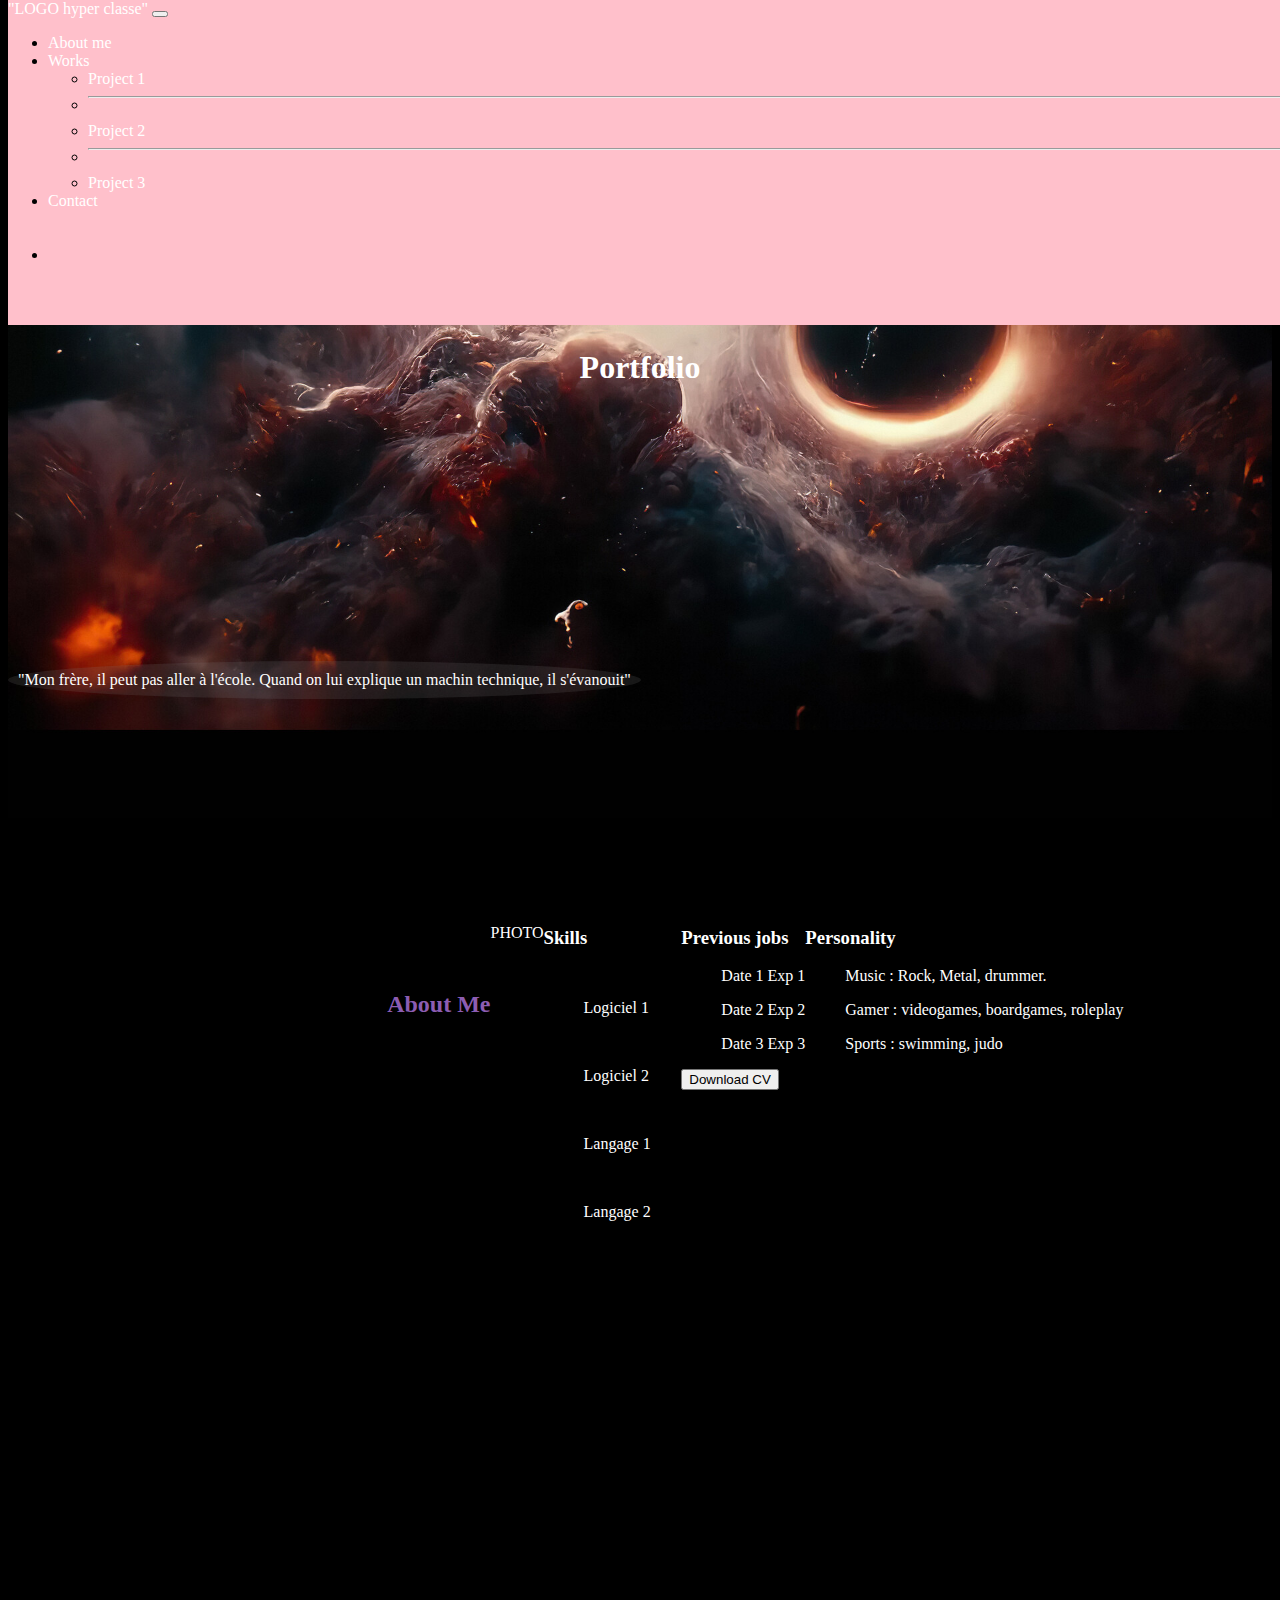
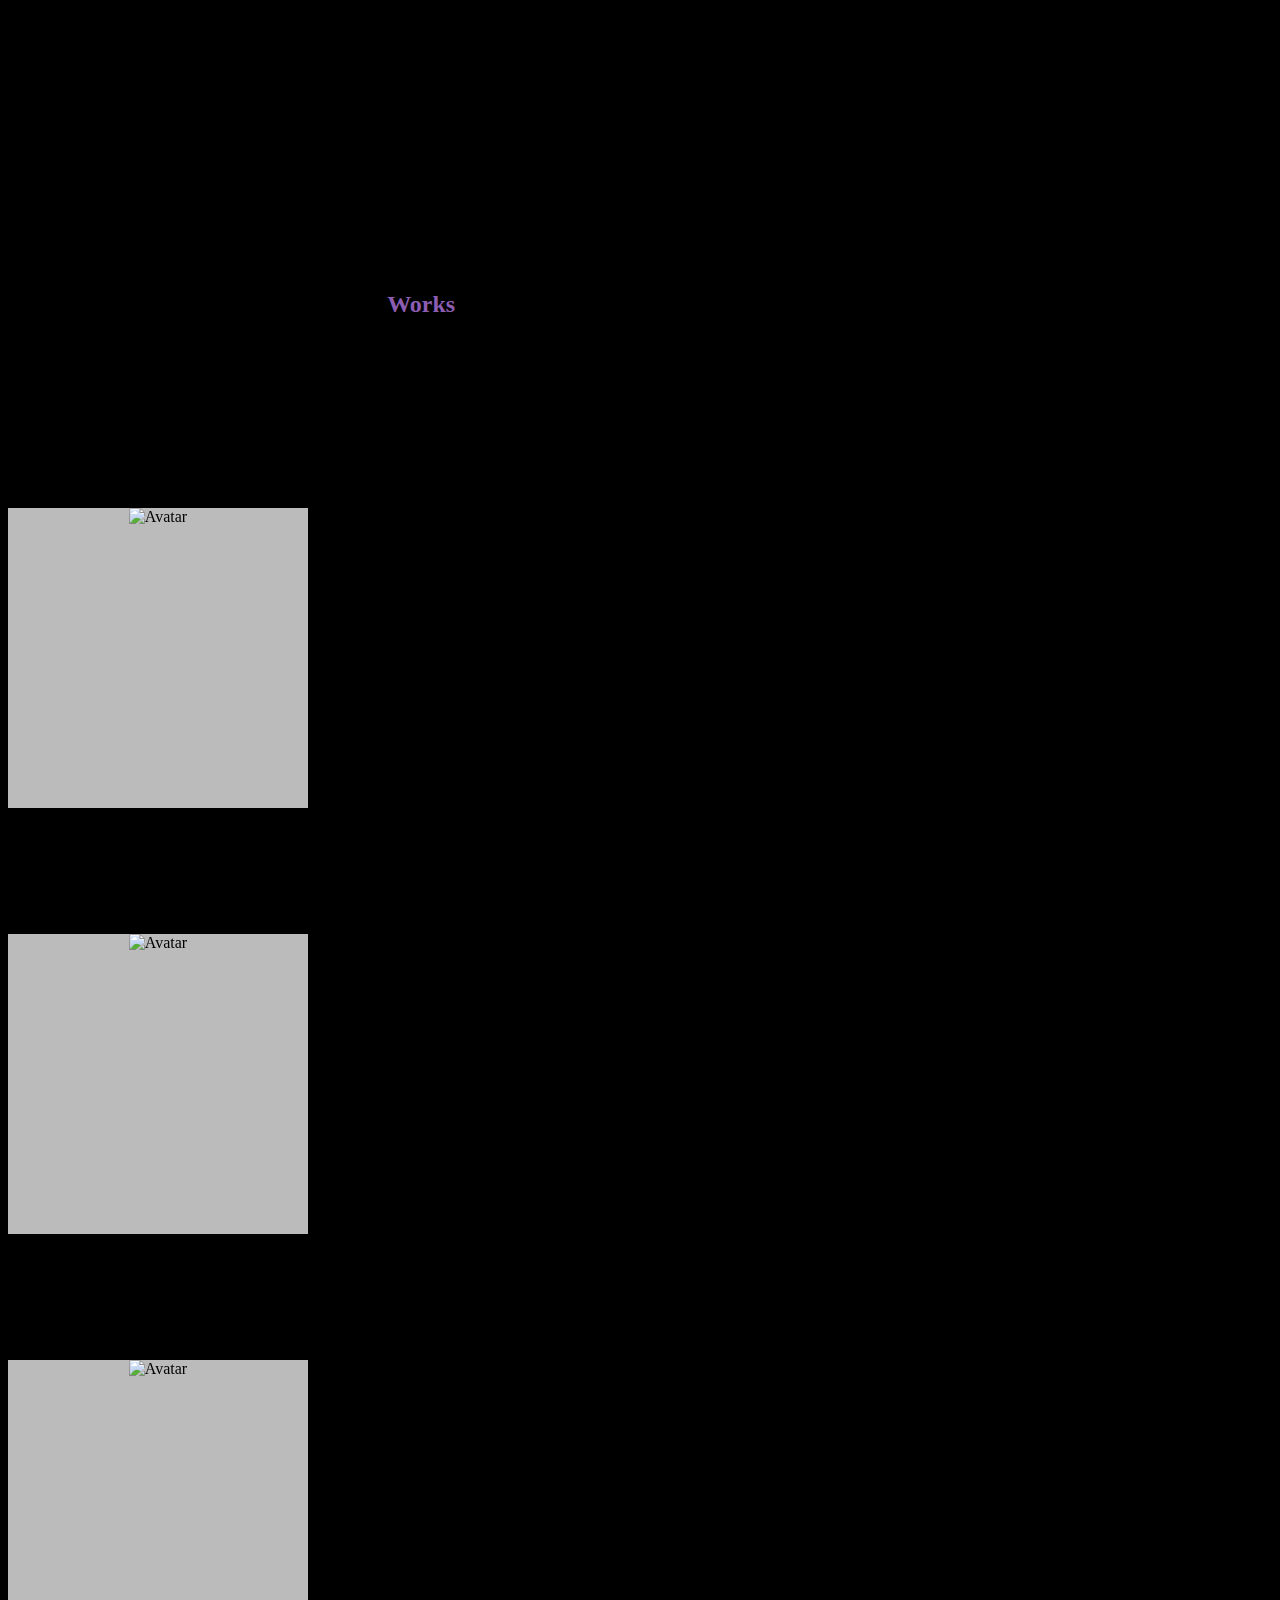
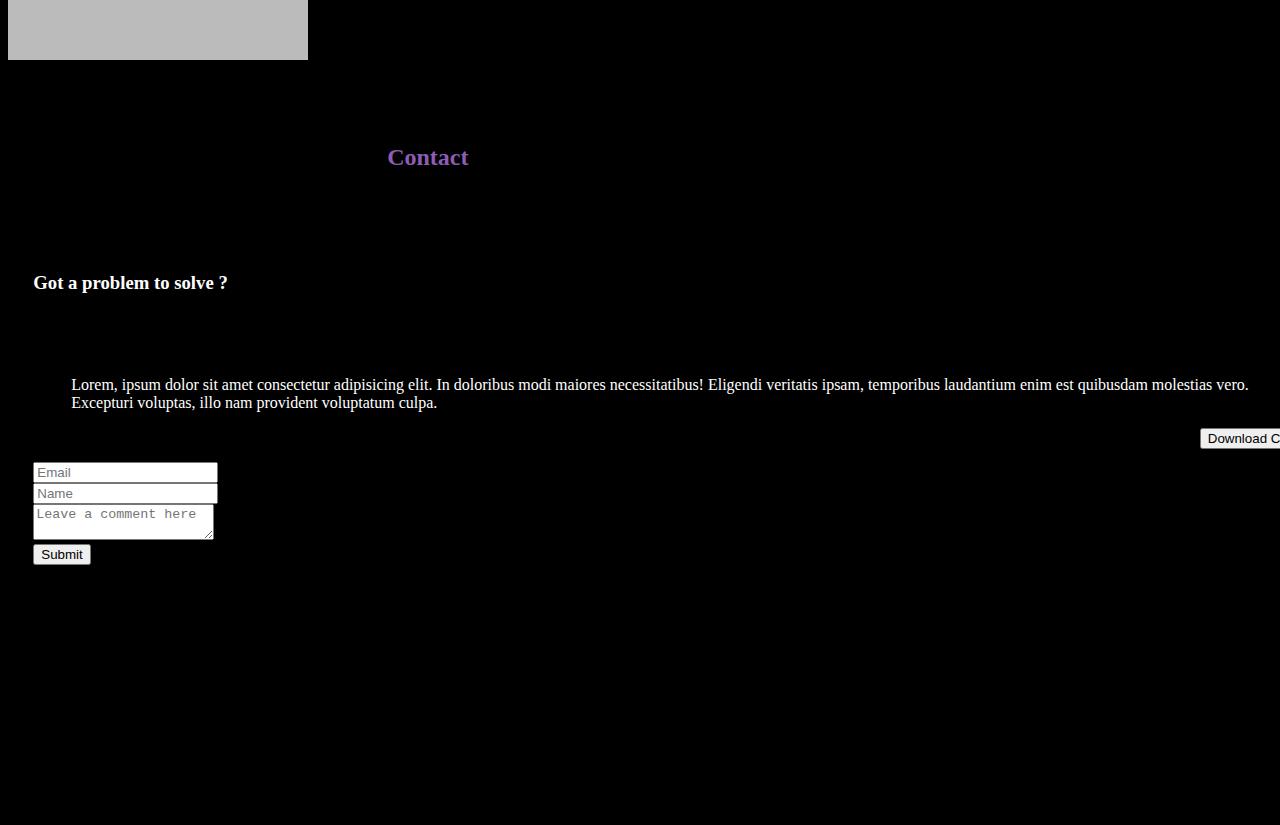
==== commit 2cd8d776: "cards updated" ====
--- a/index.html
+++ b/index.html
@@ -150,38 +150,64 @@
 			<section class="works" id="urlworks" class="wholepage">
 				<h2>Works</h2>
 
-				<div class="galerie">
-					<div class="project" id="urlprojet1">
-						<div>
-							<img src="https://via.placeholder.com/390/FF0000/FFFFFF?Text=Down.com C/O https://placeholder.com/" alt="blablabla placeholder num1">
-						</div>
-						<div>
-							<p class="project-description">
-								Projet 1
-							</p>
-						</div>
-					</div>
-					<div class="project" id="urlprojet2">
-						<img src="https://via.placeholder.com/390/FF0000/FFFFFF?Text=Down.com C/O https://placeholder.com/" alt="blablabla placeholder num2">
-						<div>
-							<p class="project-description">
-								Projet 2
-							</p>
-						</div>
-					</div>
-					<div class="project" id="urlprojet3">
-						<img src="https://via.placeholder.com/390/FF0000/FFFFFF?Text=Down.com C/O https://placeholder.com/" alt="blablabla placeholder num3">
-						<div>
-							<p class="project-description">
-								Projet 3
-							</p>
-						</div>
-					</div>
-				</div>
+				<div class="row">
+					<div class="col-md-4 col-sm-12 d-flex justify-content-center">
+						<div class="flip-card">
+							<div class="flip-card-inner">
+								<div class="flip-card-front">
+									<img src="img_avatar.png" alt="Avatar" style="width:300px;height:300px;">
+								</div>
+								<div class="flip-card-back">
+									<h1>Projet 1</h1> 
+									<p>blabla 1</p> 
+									<p>blabla 2</p>
+								</div>
+							</div>
+						</div>
+					</div>
+					<div class="col-md-4 col-sm-12 d-flex justify-content-center">
+						<div class="flip-card">
+							<div class="flip-card-inner">
+								<div class="flip-card-front">
+									<img src="img_avatar.png" alt="Avatar" style="width:300px;height:300px;">
+								</div>
+								<div class="flip-card-back">
+									<h1>Projet 2</h1> 
+									<p>blabla 1</p> 
+									<p>blabla 2</p>
+								</div>
+							</div>
+						</div>
+					</div>
+					<div class="col-md-4 col-sm-12 d-flex justify-content-center">
+						<div class="flip-card">
+							<div class="flip-card-inner">
+								<div class="flip-card-front">
+									<img src="img_avatar.png" alt="Avatar" style="width:300px;height:300px;">
+								</div>
+								<div class="flip-card-back">
+									<h1>Projet 3</h1> 
+									<p>blabla 1</p> 
+									<p>blabla 2</p>
+								</div>
+							</div>
+						</div>
+					</div>
+					
+	
+					
+	
+					
+				</div>
+				
 			</section>
 
 <!-- ################ WIP ##################### -->
-			<!-- <div class="container">
+
+
+<!--
+
+			 <div class="container">
 				<div class="card">
 					<div class="front"></div>
 				  	<div class="back">
@@ -189,8 +215,31 @@
 						<p>description<p>
 				  	</div>
 				</div>
-			</div> -->
-
+			</div> 
+
+
+
+
+
+			<div class="projectdiv container" id="urlprojet1">
+				<div class="card">
+					<div class="front"></div>
+				  	<div class="back">
+						<h3>Projet 1</h3>
+						<p>description<p>
+					</div>
+				<div>
+			</div>
+
+
+
+					<p class="project-description">
+						Projet 1
+					</p>
+				</div>
+			</div>
+
+-->
 
 <!-- ################## CONTACT ###################### -->
 
--- a/page.css
+++ b/page.css
@@ -21,10 +21,12 @@
     background-color: black;
 }
 
+
 .navbar {
     position: fixed;
     top: 0;
     width: 100%;
+    z-index: 1;
 }
 
 .navbarcolor {
--- a/works.css
+++ b/works.css
@@ -1,6 +1,8 @@
 .works {
     width: 100%;
     min-height: 100vh;
+    box-sizing: border-box;
+
 
 }
 
@@ -10,22 +12,69 @@
     color: white;
     justify-content: space-around;
     flex-wrap: wrap;
+    width: 100%;
 }
 
 .project-description {
     margin: 3% 0 15%  5%;
 }
 
+/* #########################   ANIMATION WORKS CARDS   ############################ */
+
+.flip-card {
+    background-color: transparent;
+    width: 300px;
+    height: 300px;
+    perspective: 1000px;
+}
+  
+.flip-card-inner {
+    position: relative;
+    width: 100%;
+    height: 100%;
+    text-align: center;
+    transition: transform 0.6s;
+    transform-style: preserve-3d;
+    box-shadow: 0 4px 8px 0 rgba(0,0,0,0.2);
+}
+  
+.flip-card:hover .flip-card-inner {
+    transform: rotateY(180deg);
+}
+  
+.flip-card-front, .flip-card-back {
+    position: absolute;
+    width: 100%;
+    height: 100%;
+    -webkit-backface-visibility: hidden;
+    backface-visibility: hidden;
+}
+  
+.flip-card-front {
+    background-color: #bbb;
+    color: black;
+}
+  
+.flip-card-back {
+    background-color: #2980b9;
+    color: white;
+    transform: rotateY(180deg);
+}
+
+/* #########################  END ANIMATION WORKS CARDS   ############################ */
 
 
-
-
-
-/* .project {
-    margin: 2%;
+.justify-content-center {
+    margin-top: 10%;
 }
 
+@media screen and (max-width:480px) {
 
+    .projectdiv {
+        width: 100%;
+    }
+}
+/* 
 * {
     margin: 0;
      padding: 0;
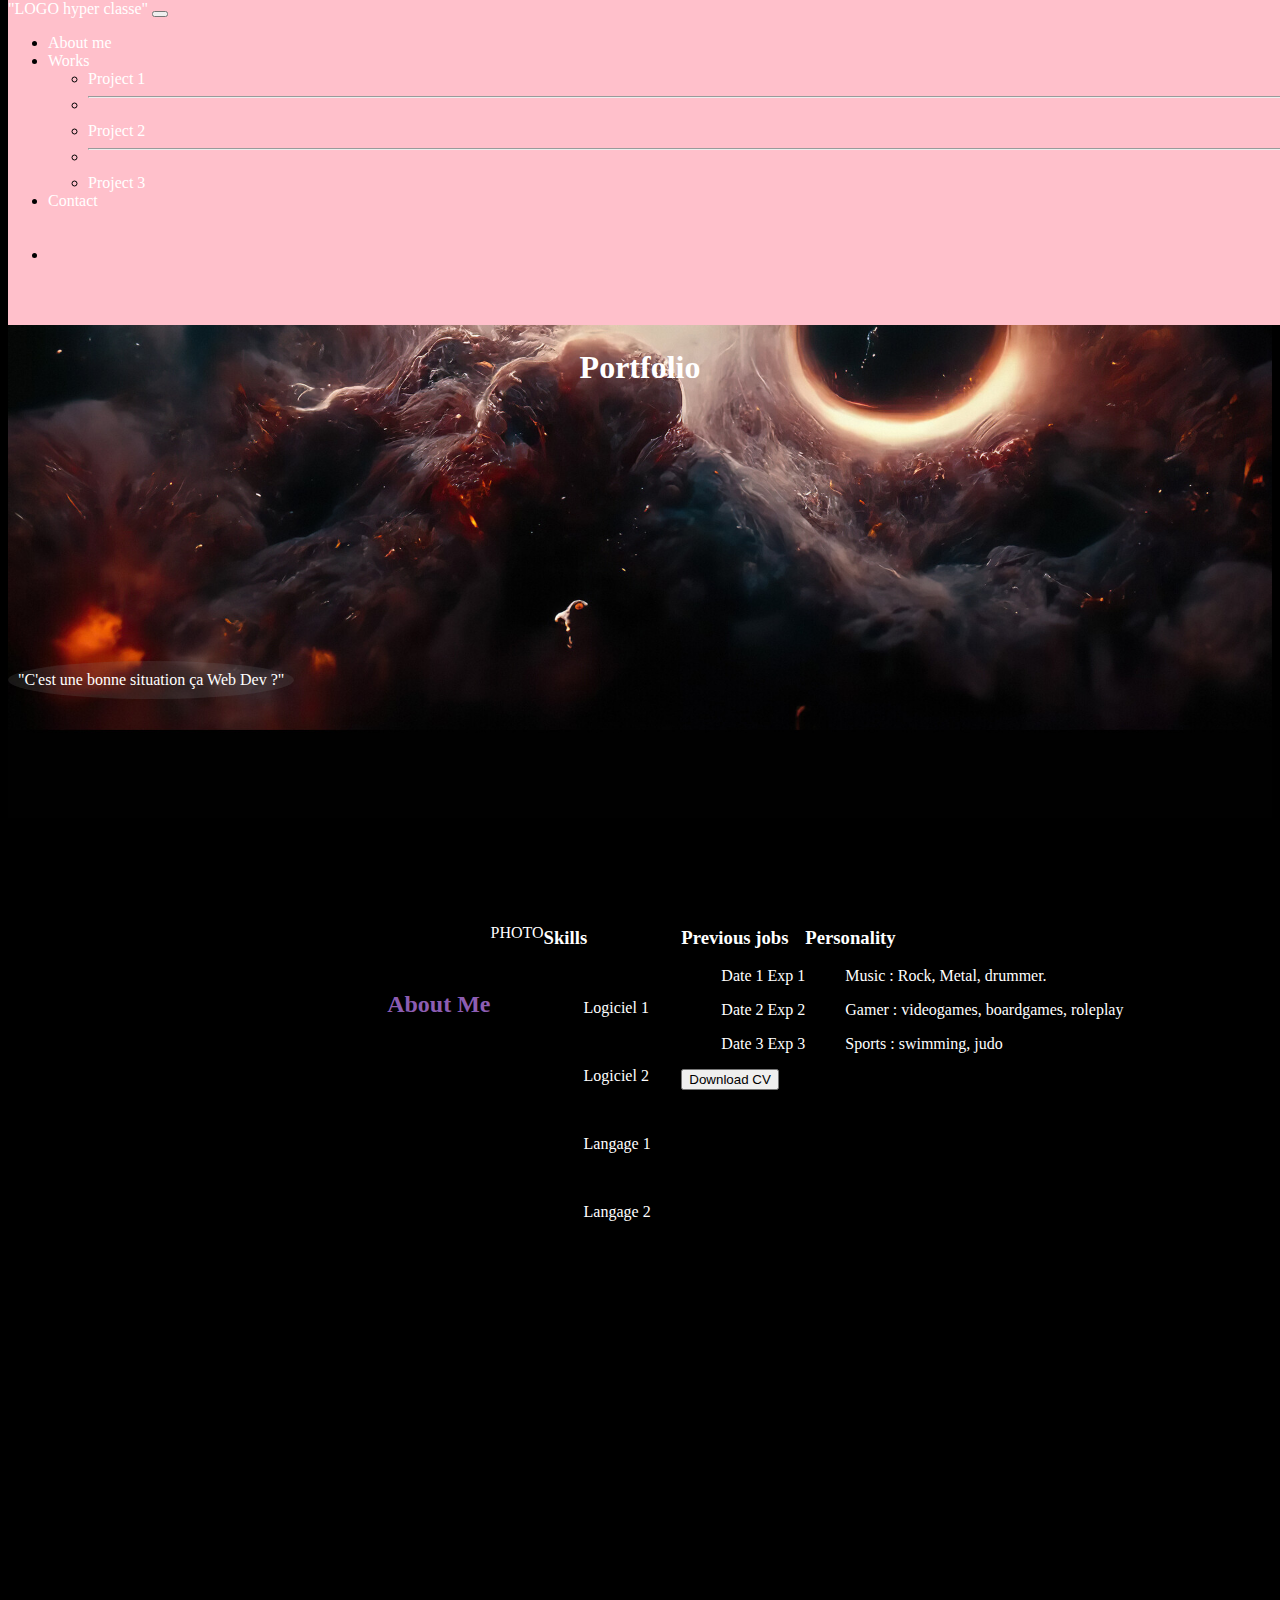
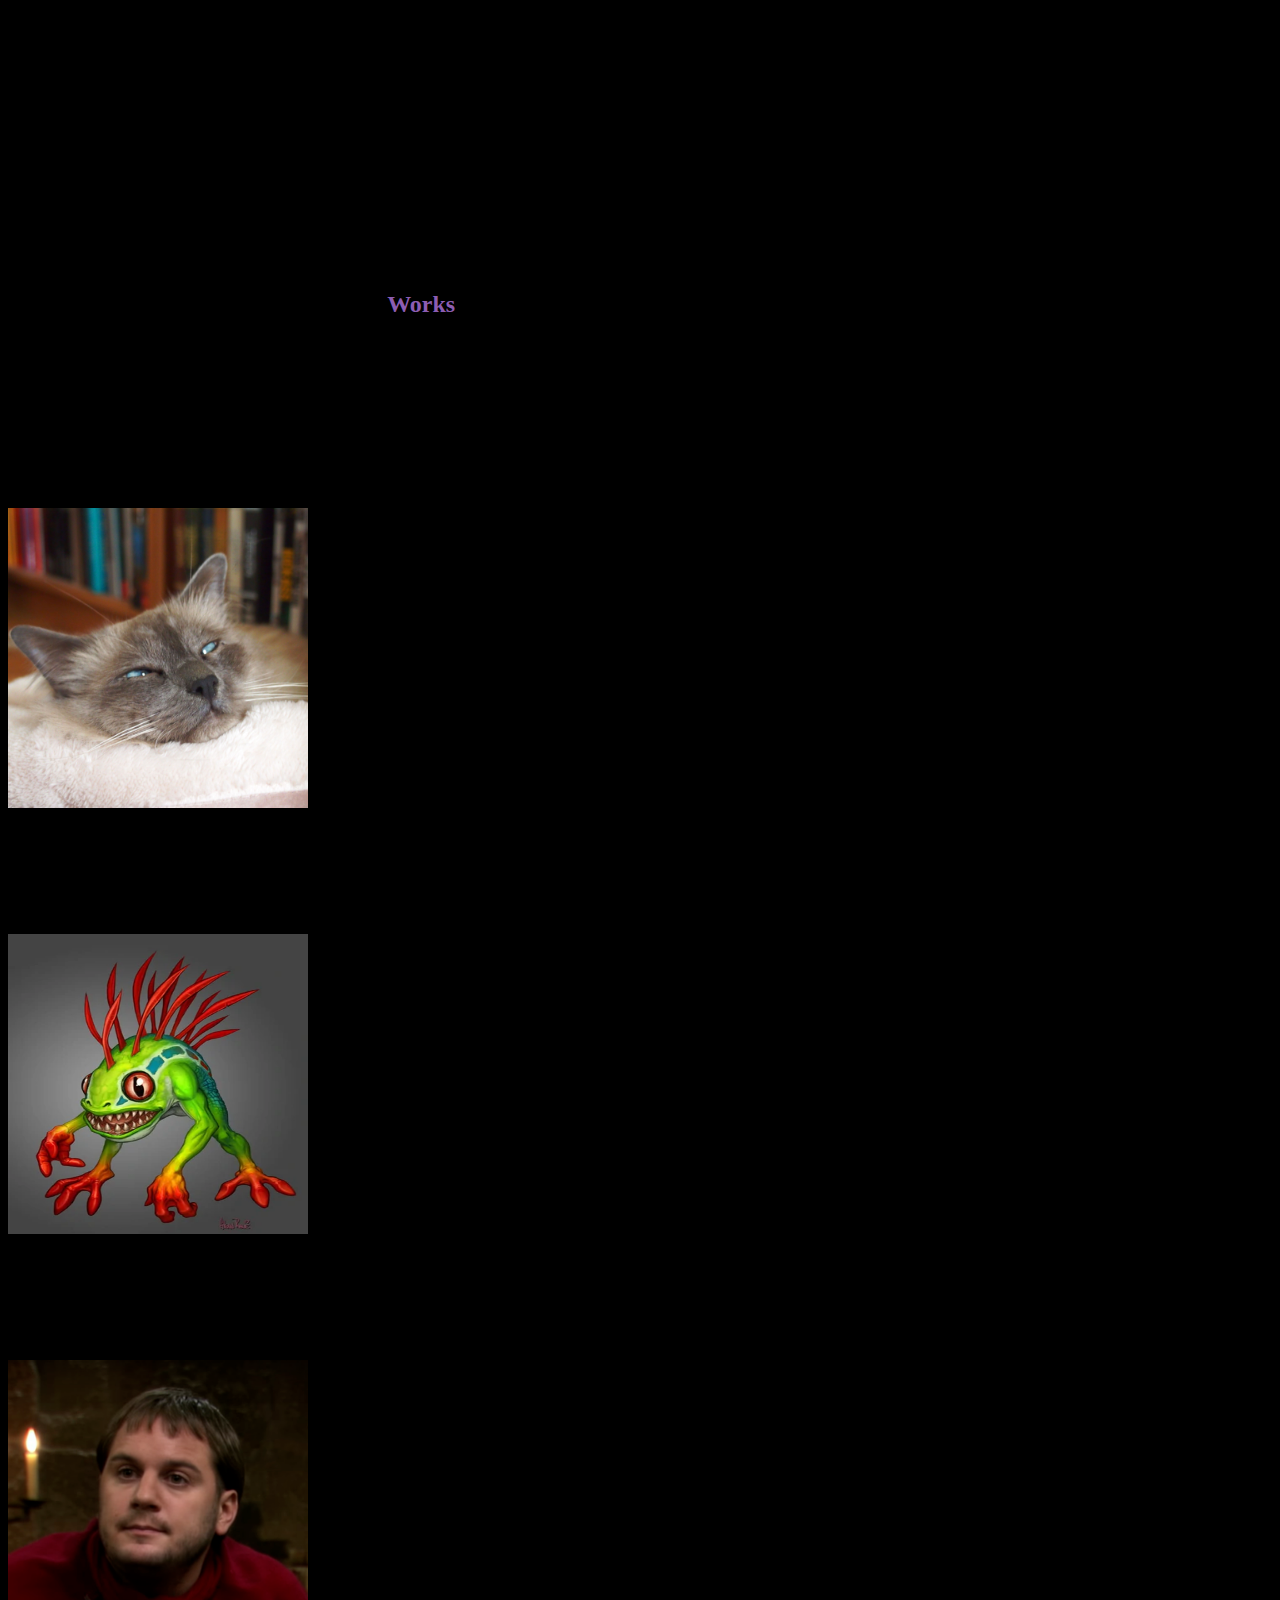
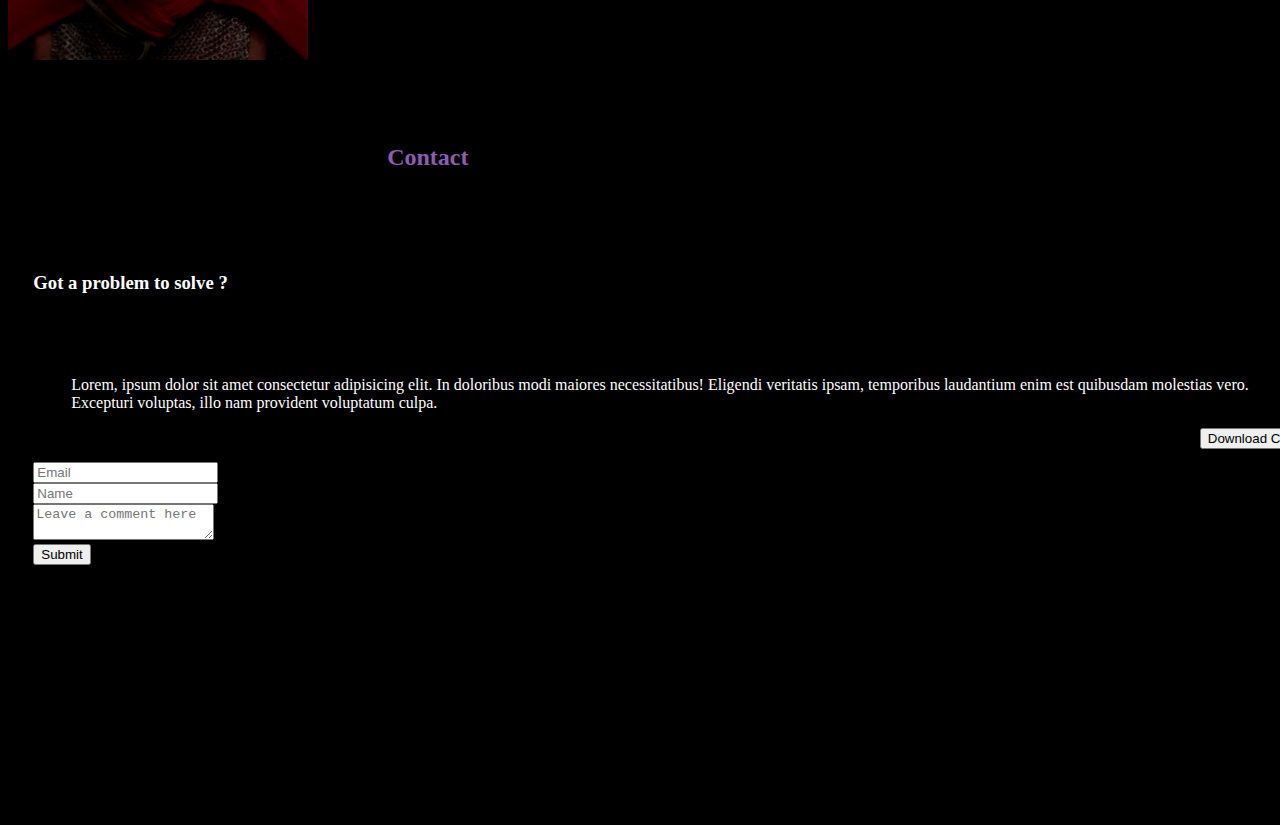
==== commit 27c5e11a: "cards img updated and homepage p changed" ====
--- a/index.html
+++ b/index.html
@@ -61,7 +61,7 @@
 		</nav>
 		<div class="homepage">
 			<h1>Portfolio</h1>
-			<p id="homedescription">"Mon frère, il peut pas aller à l'école. Quand on lui explique un machin technique, il s'évanouit"</p>
+			<p id="homedescription">"C'est une bonne situation ça Web Dev ?"</p>
 		</div>
 
 	</header>
@@ -146,6 +146,7 @@
 			</section>
 
 <!-- ################## WORKS ###################### -->
+<!-- ##################  WIP  ###################### -->
 
 			<section class="works" id="urlworks" class="wholepage">
 				<h2>Works</h2>
@@ -155,12 +156,12 @@
 						<div class="flip-card">
 							<div class="flip-card-inner">
 								<div class="flip-card-front">
-									<img src="img_avatar.png" alt="Avatar" style="width:300px;height:300px;">
+									<img src="assets/Mooky.jpeg" alt="Mooky dans son coussin" style="width:300px;height:300px;">
 								</div>
 								<div class="flip-card-back">
 									<h1>Projet 1</h1> 
-									<p>blabla 1</p> 
-									<p>blabla 2</p>
+									<p>"RrrrRRRrRRrrRrrrRRrrRRrr"</p> 
+									<p>Mooky</p>
 								</div>
 							</div>
 						</div>
@@ -169,12 +170,12 @@
 						<div class="flip-card">
 							<div class="flip-card-inner">
 								<div class="flip-card-front">
-									<img src="img_avatar.png" alt="Avatar" style="width:300px;height:300px;">
+									<img src="assets/murloc.webp" alt="Murloc" style="width:300px;height:300px;">
 								</div>
 								<div class="flip-card-back">
 									<h1>Projet 2</h1> 
-									<p>blabla 1</p> 
-									<p>blabla 2</p>
+									<p>"Aweurglaweurglglglwargl!"</p> 
+									<p>Mmmrrrggglll, Chef Sinistrécaille</p>
 								</div>
 							</div>
 						</div>
@@ -183,63 +184,20 @@
 						<div class="flip-card">
 							<div class="flip-card-inner">
 								<div class="flip-card-front">
-									<img src="img_avatar.png" alt="Avatar" style="width:300px;height:300px;">
+									<img src="assets/karadoc.png" alt="Karadoc sous son meilleur profil" style="width:300px;height:300px;">
 								</div>
 								<div class="flip-card-back">
 									<h1>Projet 3</h1> 
-									<p>blabla 1</p> 
-									<p>blabla 2</p>
-								</div>
-							</div>
-						</div>
-					</div>
-					
-	
-					
-	
-					
-				</div>
-				
+									<p>"Qu’est-ce que c’est que ce style de bouffer des petits machins tout secs et trois gallons de flotte par jour ? <br>
+										Si la jeunesse se met à croire à ces conneries, on se dirige tout droit vers une génération de dépressifs ! <br>
+										Le gras, c’est la vie."</p> 
+									<p>Karadoc</p>
+								</div>
+							</div>
+						</div>
+					</div>
+				</div>
 			</section>
-
-<!-- ################ WIP ##################### -->
-
-
-<!--
-
-			 <div class="container">
-				<div class="card">
-					<div class="front"></div>
-				  	<div class="back">
-						<h3>Projet 1</h3>
-						<p>description<p>
-				  	</div>
-				</div>
-			</div> 
-
-
-
-
-
-			<div class="projectdiv container" id="urlprojet1">
-				<div class="card">
-					<div class="front"></div>
-				  	<div class="back">
-						<h3>Projet 1</h3>
-						<p>description<p>
-					</div>
-				<div>
-			</div>
-
-
-
-					<p class="project-description">
-						Projet 1
-					</p>
-				</div>
-			</div>
-
--->
 
 <!-- ################## CONTACT ###################### -->
 
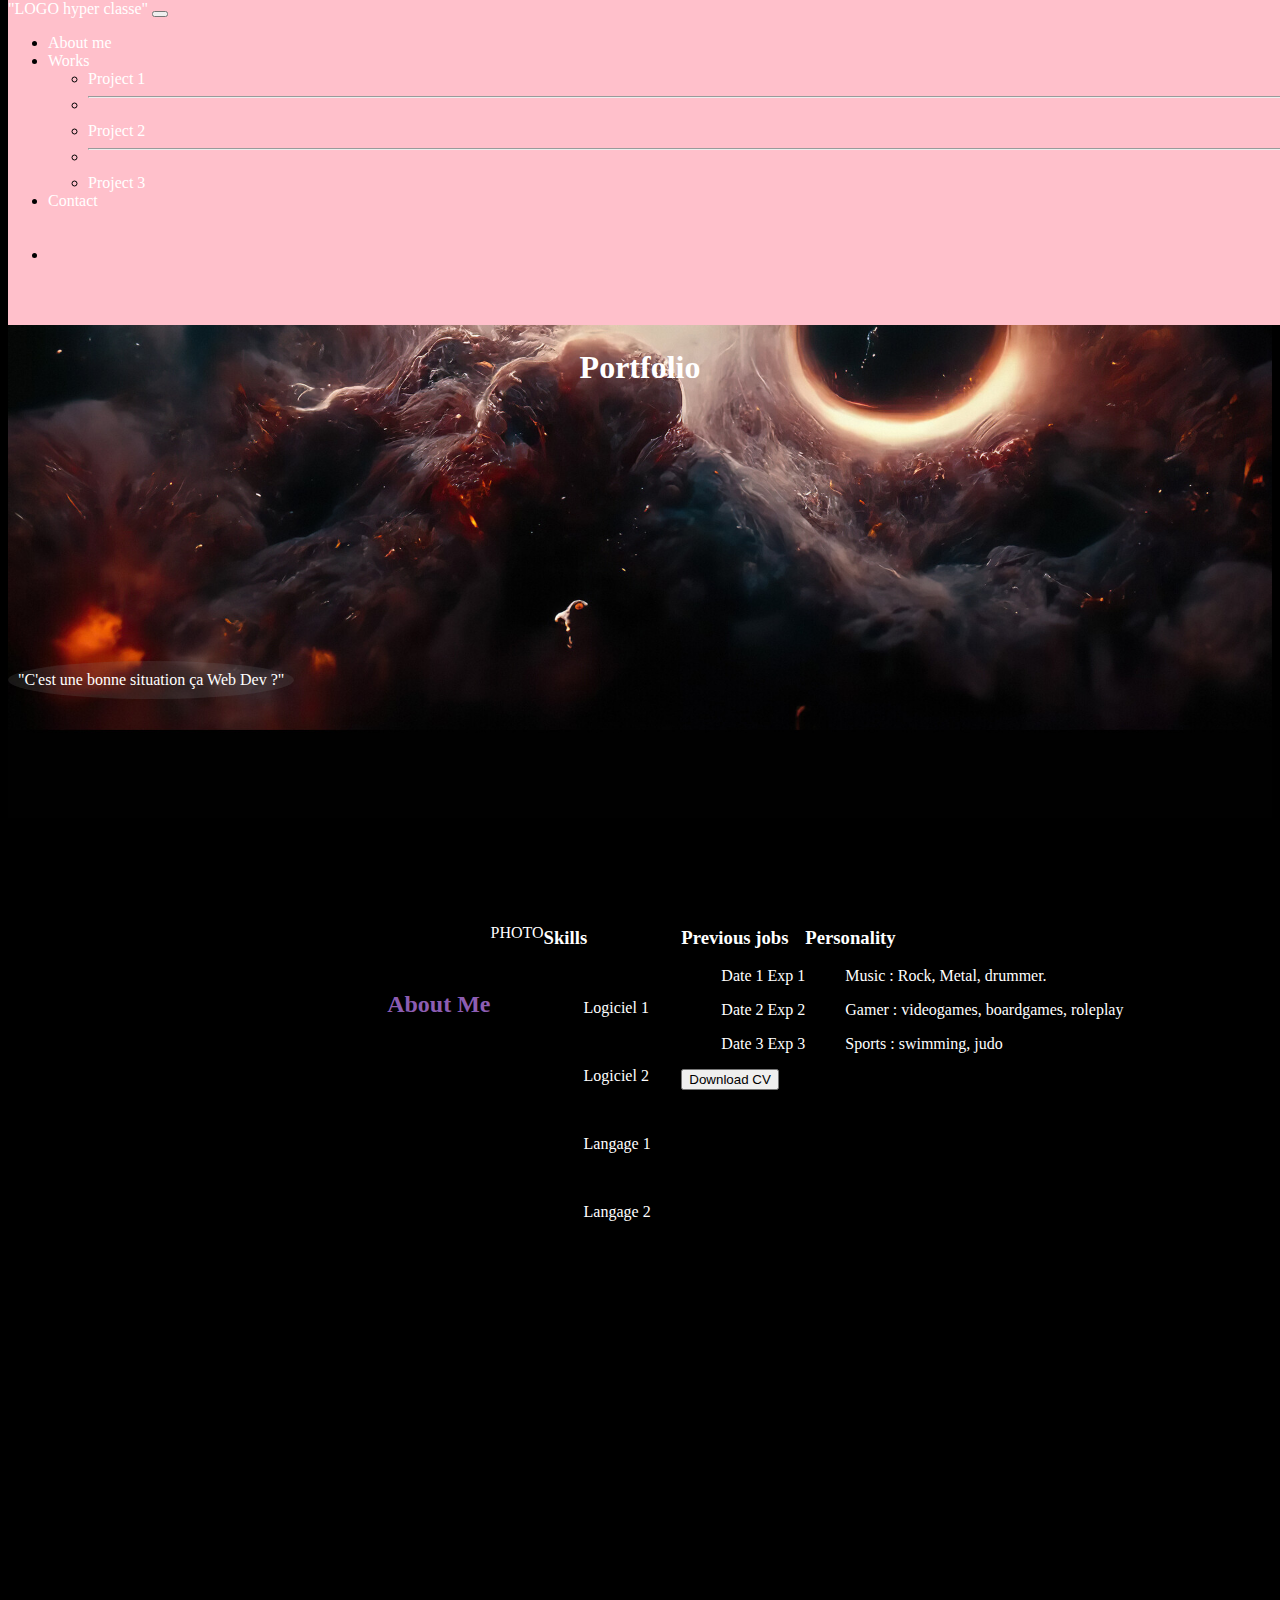
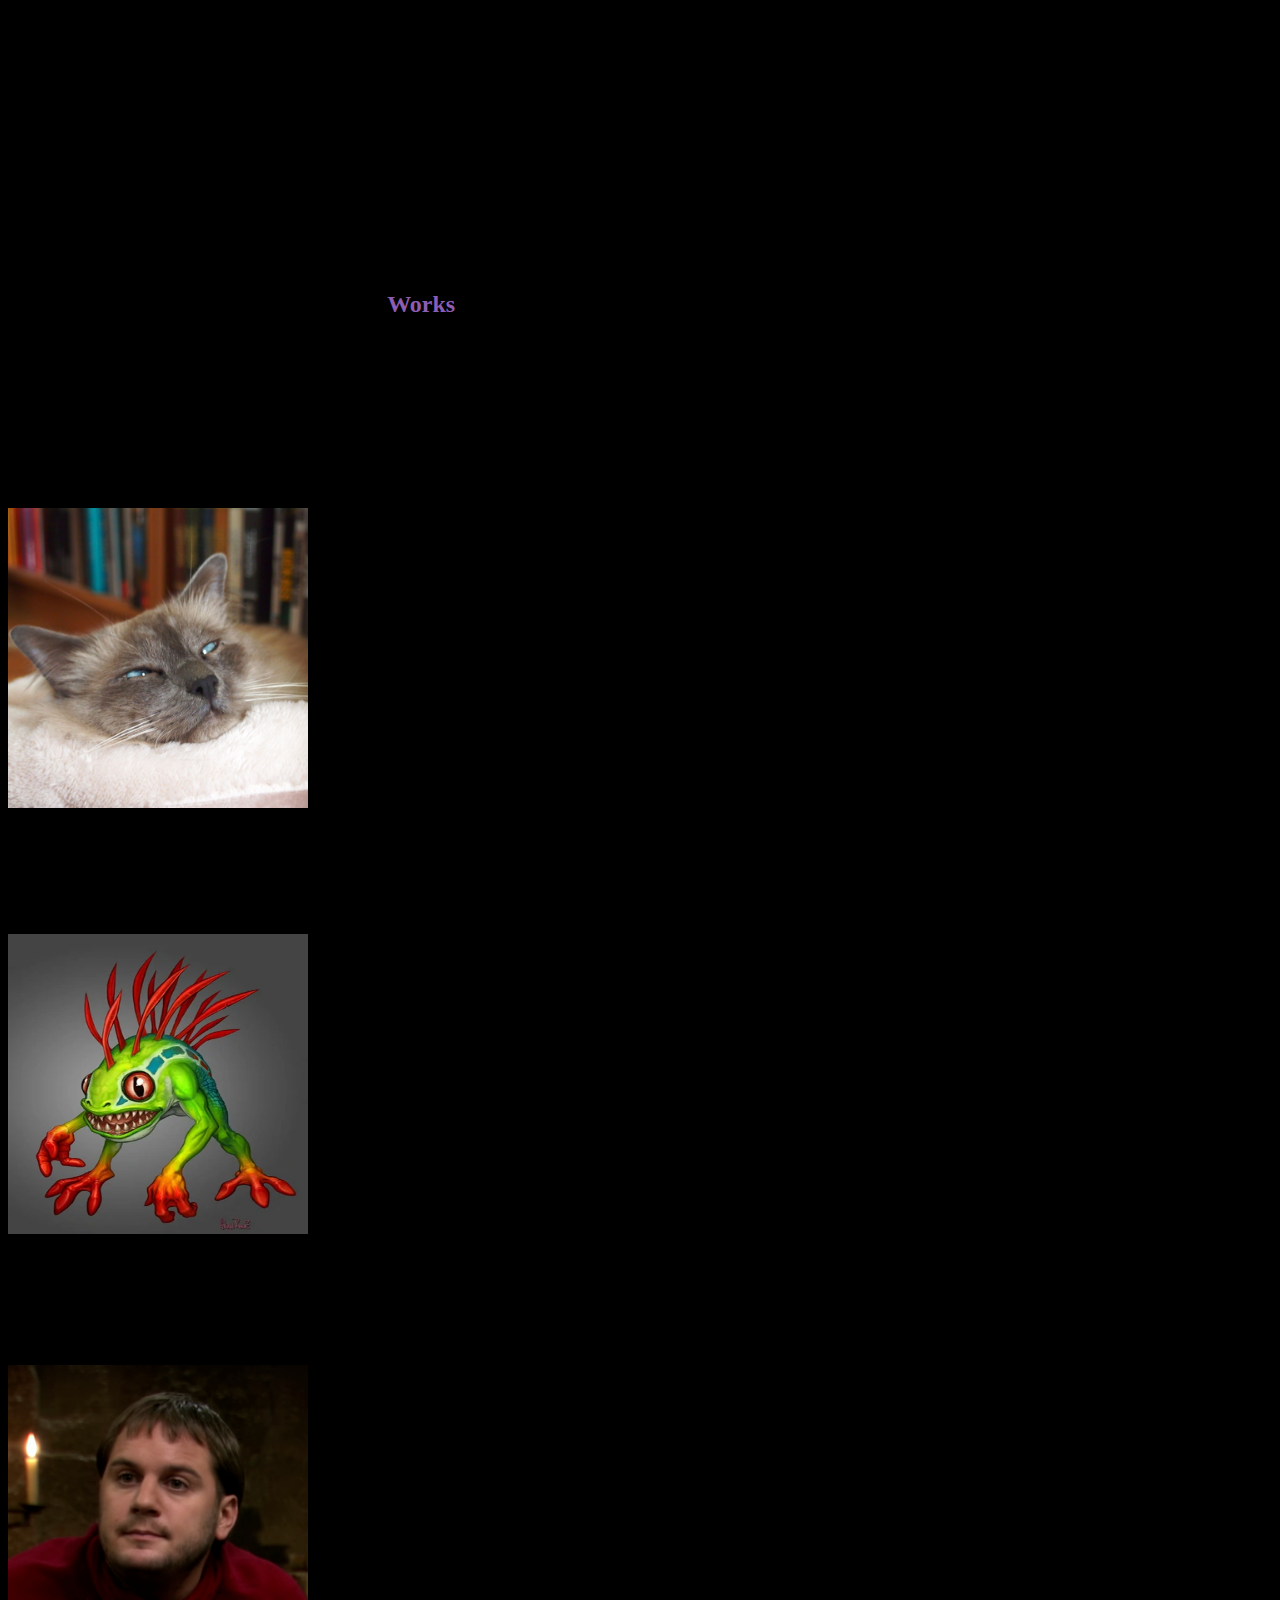
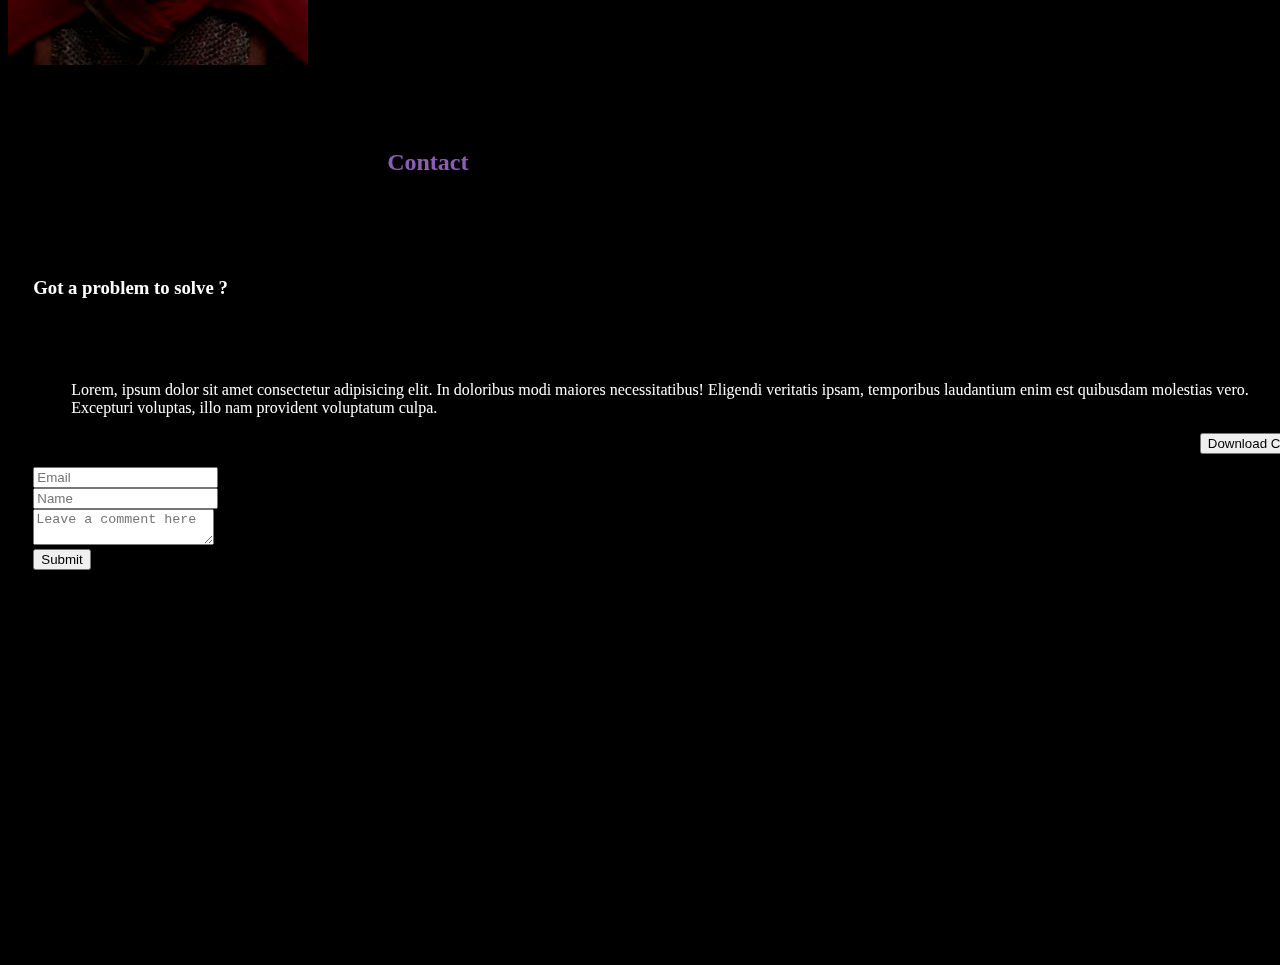
==== commit ebc5c78a: "navbar links updated" ====
--- a/index.html
+++ b/index.html
@@ -38,11 +38,11 @@
 							Works
 							</a>
 							<ul class="dropdown-menu">
-								<li><a class="dropdown-item" href="#urlprojet1">Project 1</a></li>
+								<li><a class="dropdown-item" href="#urlproject1">Project 1</a></li>
 								<li><hr class="dropdown-divider"></li>
-								<li><a class="dropdown-item" href="#urlprojet2">Project 2</a></li>
+								<li><a class="dropdown-item" href="#urlproject2">Project 2</a></li>
 								<li><hr class="dropdown-divider"></li>
-								<li><a class="dropdown-item" href="#urlprojet3">Project 3</a></li>
+								<li><a class="dropdown-item" href="#urlproject3">Project 3</a></li>
 							</ul>
 						</li>
 						<li class="nav-item lastnavitem">
@@ -152,7 +152,7 @@
 				<h2>Works</h2>
 
 				<div class="row">
-					<div class="col-md-4 col-sm-12 d-flex justify-content-center">
+					<div class="col-md-4 col-sm-12 d-flex justify-content-center" id="urlproject1">
 						<div class="flip-card">
 							<div class="flip-card-inner">
 								<div class="flip-card-front">
@@ -166,7 +166,7 @@
 							</div>
 						</div>
 					</div>
-					<div class="col-md-4 col-sm-12 d-flex justify-content-center">
+					<div class="col-md-4 col-sm-12 d-flex justify-content-center" id="urlproject2">
 						<div class="flip-card">
 							<div class="flip-card-inner">
 								<div class="flip-card-front">
@@ -180,7 +180,7 @@
 							</div>
 						</div>
 					</div>
-					<div class="col-md-4 col-sm-12 d-flex justify-content-center">
+					<div class="col-md-4 col-sm-12 d-flex justify-content-center" id="urlproject3">
 						<div class="flip-card">
 							<div class="flip-card-inner">
 								<div class="flip-card-front">
@@ -231,7 +231,7 @@
 									</div>
 									<div class="form-floating form-group mb-2">
 										<textarea class="form-control textarea" placeholder="Leave a comment here" id="floatingTextarea2"></textarea>
-										<label for="floatingTextarea2">Comments</label>
+										<label for="floatingTextarea2">Message</label>
 									</div>
 									<button type="submit" class="btn btn-primary">Submit</button>
 								</form>
--- a/works.css
+++ b/works.css
@@ -68,6 +68,52 @@
     margin-top: 10%;
 }
 
+#urlproject1 {
+    padding-top:100px;
+    position:relative;
+    top:-100px;
+    margin-bottom:-100px; 
+}
+
+#urlproject2 {
+    padding-top:100px;
+    position:relative;
+    top:-100px;
+    margin-bottom:-100px; 
+}
+
+#urlproject3 {
+    padding-top:100px;
+    position:relative;
+    top:-100px;
+    margin-bottom:-100px; 
+}
+
+@media screen and (min-width:480px) {
+    #urlproject1 {
+        padding-top:270px;
+        position:relative;
+        top:-270px;
+        margin-bottom:-270px;
+    }
+
+    #urlproject2 {
+        padding-top:270px;
+        position:relative;
+        top:-270px;
+        margin-bottom:-265px; 
+    }
+
+    #urlproject3 {
+        padding-top:270px;
+        position:relative;
+        top:-270px;
+        margin-bottom:-270px; 
+    }
+}
+
+
+
 @media screen and (max-width:480px) {
 
     .projectdiv {
--- a/contact.css
+++ b/contact.css
@@ -1,6 +1,6 @@
 .contact {
     width: 100%;
-    height: 70vh;
+    min-height: 70vh;
     display: flex;
     flex-direction: column;
 }
@@ -40,4 +40,19 @@
         display: flex;
         flex-direction: row;
     }
-}+}
+
+#urlcontact {
+    padding-top:100px;
+    position:relative;
+    top:-100px;
+    margin-bottom:-100px; 
+}
+
+@media screen and (min-width:480px) {
+    #urlcontact {
+        padding-top:270px;
+        position:relative;
+        top:-270px;
+        margin-bottom:-270px;
+    }